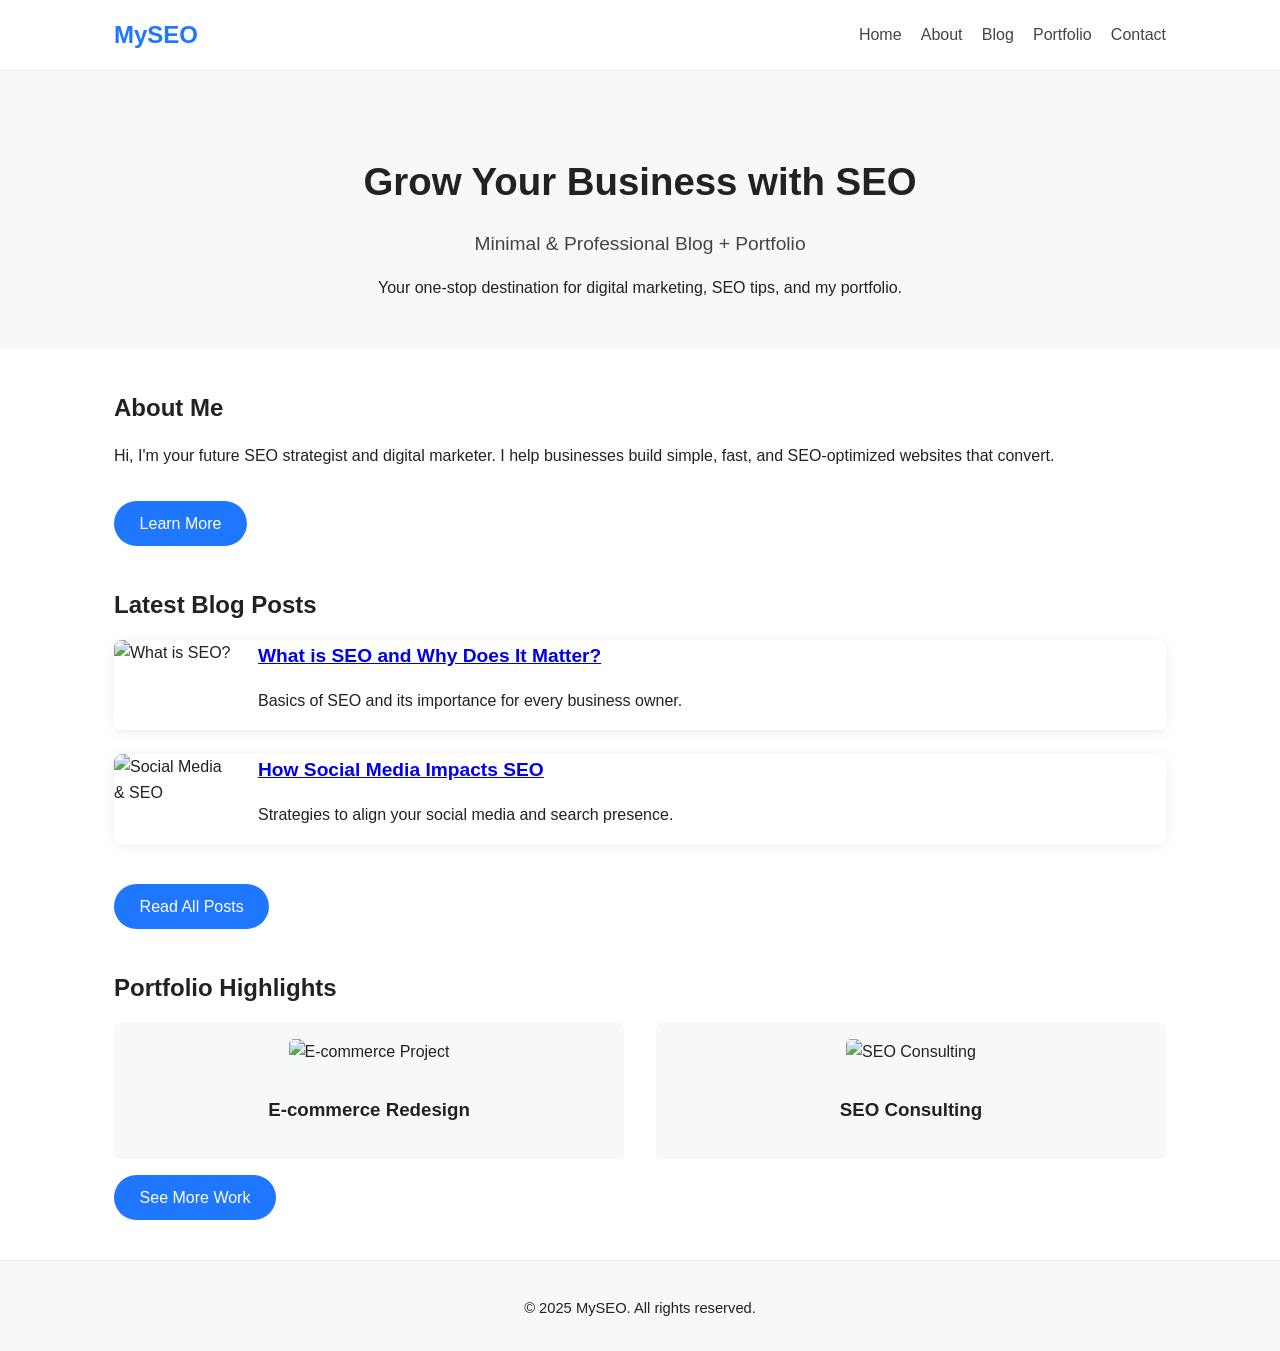
==== index.html @ 517ff5e2 "Initial website" ====
<!DOCTYPE html>
<html lang="en">
<head>
    <meta charset="UTF-8">
    <meta name="viewport" content="width=device-width, initial-scale=1.0">
    <meta name="description" content="Minimal, professional SEO-friendly blog and portfolio website for digital marketing projects.">
    <title>Home | SEO Portfolio & Blog</title>
    <link rel="stylesheet" href="css/style.css">
    <link rel="icon" href="assets/favicon.ico">
</head>
<body>
    <header>
        <nav>
            <a href="index.html" class="logo">MySEO</a>
            <ul>
                <li><a href="index.html">Home</a></li>
                <li><a href="about.html">About</a></li>
                <li><a href="blog.html">Blog</a></li>
                <li><a href="portfolio.html">Portfolio</a></li>
                <li><a href="contact.html">Contact</a></li>
            </ul>
        </nav>
    </header>
    <main>
        <section class="hero">
            <h1>Grow Your Business with SEO</h1>
            <h2>Minimal & Professional Blog + Portfolio</h2>
            <p>Your one-stop destination for digital marketing, SEO tips, and my portfolio.</p>
        </section>
        <section class="home-about">
            <h2>About Me</h2>
            <p>Hi, I'm your future SEO strategist and digital marketer. I help businesses build simple, fast, and SEO-optimized websites that convert.</p>
            <a href="about.html" class="btn">Learn More</a>
        </section>
        <section class="recent-blog">
            <h2>Latest Blog Posts</h2>
            <article class="blog-card">
                <img src="assets/blog1.jpg" alt="What is SEO?" loading="lazy">
                <div>
                    <h3><a href="blog/post1.html">What is SEO and Why Does It Matter?</a></h3>
                    <p>Basics of SEO and its importance for every business owner.</p>
                </div>
            </article>
            <article class="blog-card">
                <img src="assets/blog2.jpg" alt="Social Media & SEO" loading="lazy">
                <div>
                    <h3><a href="blog/post2.html">How Social Media Impacts SEO</a></h3>
                    <p>Strategies to align your social media and search presence.</p>
                </div>
            </article>
            <a href="blog.html" class="btn">Read All Posts</a>
        </section>
        <section class="home-portfolio">
            <h2>Portfolio Highlights</h2>
            <div class="portfolio-list">
                <div class="portfolio-item">
                    <img src="assets/portfolio1.jpg" alt="E-commerce Project" loading="lazy">
                    <h3>E-commerce Redesign</h3>
                </div>
                <div class="portfolio-item">
                    <img src="assets/portfolio2.jpg" alt="SEO Consulting" loading="lazy">
                    <h3>SEO Consulting</h3>
                </div>
            </div>
            <a href="portfolio.html" class="btn">See More Work</a>
        </section>
    </main>
    <footer>
        <p>&copy; 2025 MySEO. All rights reserved.</p>
    </footer>
    <script src="js/main.js" defer></script>
</body>
</html>
---- css/style.css ----
/* Minimal, professional, mobile-first CSS for SEO blog/portfolio */
* { box-sizing: border-box; }
body {
    margin: 0;
    padding: 0;
    font-family: 'Segoe UI', Arial, sans-serif;
    background: #fff;
    color: #222;
    line-height: 1.6;
}
header {
    background: #fff;
    border-bottom: 1px solid #ececec;
    position: sticky;
    top: 0;
    z-index: 1000;
}
nav {
    display: flex;
    align-items: center;
    justify-content: space-between;
    max-width: 1100px;
    margin: 0 auto;
    padding: 1rem 1.5rem;
}
nav .logo {
    font-size: 1.5rem;
    font-weight: bold;
    color: #1f76ff;
    text-decoration: none;
}
nav ul {
    list-style: none;
    display: flex;
    gap: 1.2rem;
    margin: 0; padding: 0;
}
nav ul li a {
    text-decoration: none;
    color: #444;
    font-weight: 500;
    transition: color 0.2s;
}
nav ul li a:hover,
nav ul li a:focus {
    color: #1f76ff;
}
.hero {
    padding: 3rem 1.5rem 2rem 1.5rem;
    text-align: center;
    background: #f6f8fa;
}
.hero h1 {
    font-size: 2.4rem;
    margin-bottom: 0.5rem;
}
.hero h2 {
    font-size: 1.2rem;
    color: #444;
    font-weight: 400;
}
.home-about, .recent-blog, .home-portfolio {
    max-width: 1100px;
    margin: 2.5rem auto;
    padding: 0 1.5rem;
}
section h2 { font-size: 1.5rem; margin-bottom: 1rem; }
.btn {
    display: inline-block;
    padding: 0.6em 1.6em;
    background: #1f76ff;
    color: #fff;
    border: none;
    border-radius: 999px;
    margin-top: 1rem;
    font-size: 1rem;
    cursor: pointer;
    text-decoration: none;
    transition: background 0.2s;
}
.btn:hover { background: #155fc7; }

/* Blog Cards */
.blog-card {
    display: flex;
    background: #fff;
    box-shadow: 0 2px 12px #ececec;
    margin-bottom: 1.5rem;
    border-radius: 8px;
    overflow: hidden;
    align-items: center;
    gap: 1.5rem;
}
.blog-card img {
    width: 120px;
    height: 90px;
    object-fit: cover;
}
.blog-card div { flex: 1; }
.blog-card h3 { margin: 0; font-size: 1.2rem; }
.blog-card .date { font-size: 0.9rem; color: #777; }

.portfolio-list, .portfolio-grid {
    display: flex;
    gap: 2rem;
    flex-wrap: wrap;
}
.portfolio-item {
    background: #f6f8fa;
    border-radius: 6px;
    padding: 1rem;
    text-align: center;
    flex: 1 1 250px;
    min-width: 220px;
}
.portfolio-item img {
    width: 100%;
    height: 140px;
    object-fit: cover;
    border-radius: 5px;
    margin-bottom: 0.7rem;
}

footer {
    text-align: center;
    background: #f6f8fa;
    border-top: 1px solid #ececec;
    padding: 1.3rem 0 1rem 0;
    margin-top: 2rem;
    font-size: 0.92rem;
}

.about {
    text-align: center;
    padding: 2.5rem 1.5rem;
}
.profile-img {
    width: 180px;
    height: 180px;
    border-radius: 50%;
    object-fit: cover;
    margin-bottom: 1rem;
    box-shadow: 0 2px 8px #eee;
}
.skills-list {
    display: inline-block;
    text-align: left;
    margin: 1em 0 2em 0;
}
.skills-list li { margin-bottom: 0.7em; }

.contact {
    max-width: 440px;
    margin: 3rem auto 2rem auto;
    padding: 2rem 1rem;
    background: #fff;
    border-radius: 6px;
    box-shadow: 0 2px 13px #ececec;
}
.contact h1 { text-align: center; }
#contact-form {
    display: flex;
    flex-direction: column;
    gap: 0.8rem;
    margin-top: 1.5rem;
}
#contact-form input,
#contact-form textarea {
    padding: 0.7rem;
    border: 1px solid #ddd;
    border-radius: 4px;
    font-size: 1rem;
}
@media (max-width: 700px) {
    nav ul { flex-direction: column; gap: 0.5rem; }
    .blog-card, .portfolio-list, .portfolio-grid { flex-direction: column; }
    .blog-card img { width: 100%; height: 180px; }
}
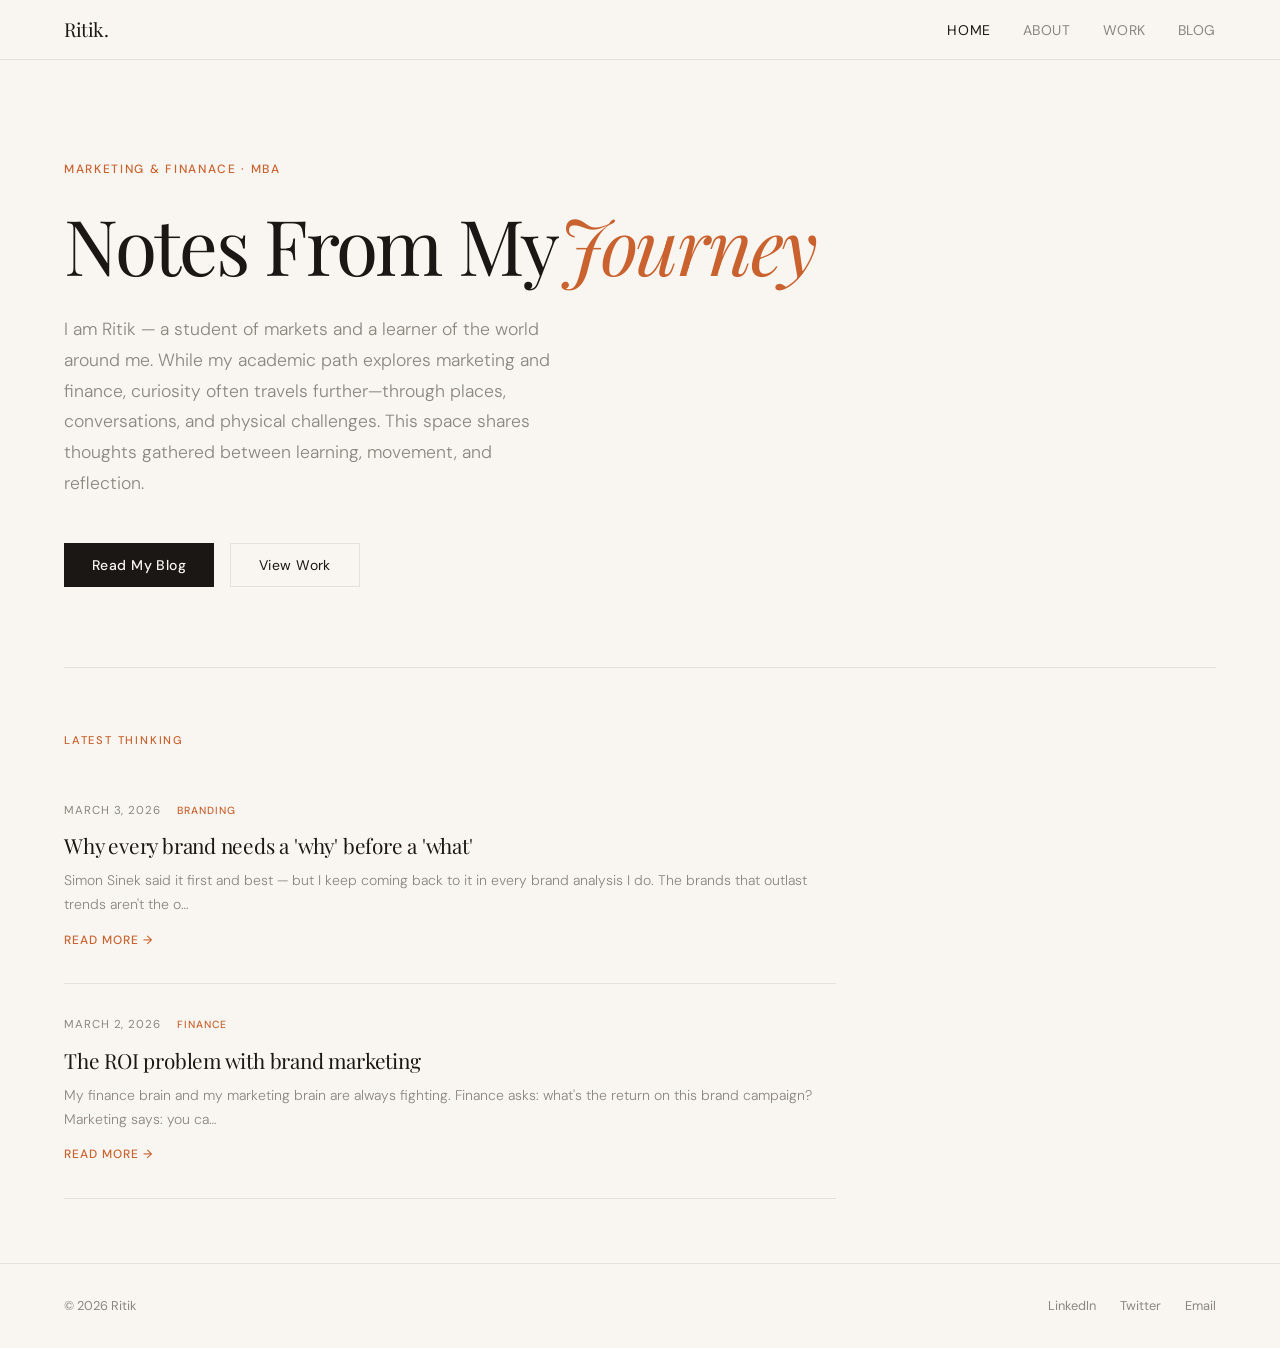
==== commit 1ba90b41: "add site" ====
--- a/index.html
+++ b/index.html
@@ -1,73 +1,842 @@
 <!DOCTYPE html>
 <html lang="en">
 <head>
-    <meta charset="UTF-8">
-    <meta name="viewport" content="width=device-width, initial-scale=1.0">
-    <meta name="description" content="Minimal, professional SEO-friendly blog and portfolio website for digital marketing projects.">
-    <title>Home | SEO Portfolio & Blog</title>
-    <link rel="stylesheet" href="css/style.css">
-    <link rel="icon" href="assets/favicon.ico">
+<meta charset="UTF-8">
+<meta name="viewport" content="width=device-width, initial-scale=1.0">
+<title>Ritik — Learning markets, writing the thoughts that emerge in between.   </title>
+<link href="https://fonts.googleapis.com/css2?family=Playfair+Display:ital,wght@0,400;0,500;1,400&family=DM+Sans:wght@300;400;500&display=swap" rel="stylesheet">
+<style>
+  :root {
+    --cream: #F9F6F1;
+    --ink: #1A1714;
+    --muted: #8C8680;
+    --accent: #C9622F;
+    --border: #E5E0D8;
+    --card: #FFFFFF;
+  }
+
+  * { margin: 0; padding: 0; box-sizing: border-box; }
+
+  html { scroll-behavior: smooth; }
+
+  body {
+    font-family: 'DM Sans', sans-serif;
+    background: var(--cream);
+    color: var(--ink);
+    font-size: 16px;
+    line-height: 1.6;
+  }
+
+  /* NAV */
+  nav {
+    position: fixed; top: 0; left: 0; right: 0; z-index: 100;
+    background: rgba(249, 246, 241, 0.92);
+    backdrop-filter: blur(12px);
+    border-bottom: 1px solid var(--border);
+    padding: 0 5vw;
+    display: flex; align-items: center; justify-content: space-between;
+    height: 60px;
+  }
+
+  .nav-logo {
+    font-family: 'Playfair Display', serif;
+    font-size: 1.2rem;
+    color: var(--ink);
+    text-decoration: none;
+    letter-spacing: -0.02em;
+  }
+
+  .nav-links { display: flex; gap: 32px; list-style: none; }
+
+  .nav-links a {
+    text-decoration: none;
+    color: var(--muted);
+    font-size: 0.875rem;
+    font-weight: 400;
+    letter-spacing: 0.04em;
+    text-transform: uppercase;
+    transition: color 0.2s;
+    cursor: pointer;
+  }
+
+  .nav-links a:hover, .nav-links a.active { color: var(--ink); }
+
+  /* PAGES */
+  .page { display: none; padding-top: 60px; min-height: 100vh; animation: fadeUp 0.4s ease; }
+  .page.active { display: block; }
+
+  @keyframes fadeUp {
+    from { opacity: 0; transform: translateY(16px); }
+    to   { opacity: 1; transform: translateY(0); }
+  }
+
+  /* HERO */
+  .hero {
+    padding: 100px 5vw 80px;
+    max-width: 900px;
+  }
+
+  .hero-eyebrow {
+    font-size: 0.75rem;
+    letter-spacing: 0.14em;
+    text-transform: uppercase;
+    color: var(--accent);
+    font-weight: 500;
+    margin-bottom: 24px;
+  }
+
+  .hero h1 {
+    font-family: 'Playfair Display', serif;
+    font-size: clamp(2.8rem, 6vw, 5rem);
+    font-weight: 400;
+    line-height: 1.08;
+    letter-spacing: -0.03em;
+    margin-bottom: 28px;
+  }
+
+  .hero h1 em { font-style: italic; color: var(--accent); }
+
+  .hero-desc {
+    font-size: 1.1rem;
+    color: var(--muted);
+    max-width: 500px;
+    line-height: 1.75;
+    margin-bottom: 44px;
+    font-weight: 300;
+  }
+
+  .hero-actions { display: flex; gap: 16px; flex-wrap: wrap; }
+
+  .btn-primary {
+    background: var(--ink);
+    color: var(--cream);
+    padding: 12px 28px;
+    border: none;
+    font-family: 'DM Sans', sans-serif;
+    font-size: 0.875rem;
+    font-weight: 500;
+    letter-spacing: 0.03em;
+    cursor: pointer;
+    transition: background 0.2s, transform 0.15s;
+    text-decoration: none;
+    display: inline-block;
+  }
+
+  .btn-primary:hover { background: var(--accent); transform: translateY(-1px); }
+
+  .btn-secondary {
+    background: transparent;
+    color: var(--ink);
+    padding: 12px 28px;
+    border: 1px solid var(--border);
+    font-family: 'DM Sans', sans-serif;
+    font-size: 0.875rem;
+    font-weight: 400;
+    letter-spacing: 0.03em;
+    cursor: pointer;
+    transition: border-color 0.2s, color 0.2s;
+  }
+
+  .btn-secondary:hover { border-color: var(--ink); }
+
+  .divider {
+    border: none;
+    border-top: 1px solid var(--border);
+    margin: 0 5vw;
+  }
+
+  /* ABOUT */
+  .about-layout {
+    display: grid;
+    grid-template-columns: 1fr 1fr;
+    gap: 80px;
+    padding: 80px 5vw;
+    max-width: 1100px;
+    margin: 0 auto;
+  }
+
+  .section-label {
+    font-size: 0.7rem;
+    letter-spacing: 0.16em;
+    text-transform: uppercase;
+    color: var(--accent);
+    font-weight: 500;
+    margin-bottom: 20px;
+  }
+
+  .about-left h2 {
+    font-family: 'Playfair Display', serif;
+    font-size: clamp(2rem, 3.5vw, 2.8rem);
+    font-weight: 400;
+    line-height: 1.15;
+    letter-spacing: -0.02em;
+    margin-bottom: 28px;
+  }
+
+  .about-left p {
+    color: var(--muted);
+    line-height: 1.85;
+    font-weight: 300;
+    font-size: 0.975rem;
+    margin-bottom: 16px;
+  }
+
+  .about-right { padding-top: 52px; }
+
+  .skill-item {
+    padding: 20px 0;
+    border-bottom: 1px solid var(--border);
+    display: flex;
+    justify-content: space-between;
+    align-items: center;
+  }
+
+  .skill-item:first-child { border-top: 1px solid var(--border); }
+
+  .skill-name { font-weight: 500; font-size: 0.9rem; }
+  .skill-tag {
+    font-size: 0.7rem;
+    letter-spacing: 0.08em;
+    text-transform: uppercase;
+    color: var(--muted);
+  }
+
+  /* PROJECTS */
+  .section-header {
+    padding: 80px 5vw 40px;
+    max-width: 1100px;
+    margin: 0 auto;
+  }
+
+  .section-header h2 {
+    font-family: 'Playfair Display', serif;
+    font-size: clamp(2rem, 3.5vw, 2.8rem);
+    font-weight: 400;
+    letter-spacing: -0.02em;
+  }
+
+  .projects-grid {
+    display: grid;
+    grid-template-columns: repeat(auto-fill, minmax(320px, 1fr));
+    gap: 1px;
+    background: var(--border);
+    margin: 0 5vw 80px;
+    border: 1px solid var(--border);
+  }
+
+  .project-card {
+    background: var(--card);
+    padding: 40px;
+    transition: background 0.2s;
+    cursor: pointer;
+  }
+
+  .project-card:hover { background: #FFFDF9; }
+
+  .project-num {
+    font-size: 0.7rem;
+    letter-spacing: 0.12em;
+    color: var(--muted);
+    text-transform: uppercase;
+    margin-bottom: 28px;
+  }
+
+  .project-card h3 {
+    font-family: 'Playfair Display', serif;
+    font-size: 1.35rem;
+    font-weight: 400;
+    margin-bottom: 12px;
+    letter-spacing: -0.01em;
+  }
+
+  .project-card p {
+    font-size: 0.875rem;
+    color: var(--muted);
+    line-height: 1.7;
+    font-weight: 300;
+    margin-bottom: 24px;
+  }
+
+  .project-tags { display: flex; gap: 8px; flex-wrap: wrap; }
+
+  .tag {
+    font-size: 0.65rem;
+    letter-spacing: 0.1em;
+    text-transform: uppercase;
+    padding: 4px 10px;
+    border: 1px solid var(--border);
+    color: var(--muted);
+  }
+
+  /* BLOG */
+  .blog-layout {
+    display: grid;
+    grid-template-columns: 1fr 320px;
+    gap: 60px;
+    padding: 40px 5vw 80px;
+    max-width: 1100px;
+    margin: 0 auto;
+    align-items: start;
+  }
+
+  /* NEW POST FORM */
+  .new-post-card {
+    background: var(--card);
+    border: 1px solid var(--border);
+    padding: 32px;
+    margin-bottom: 40px;
+  }
+
+  .new-post-card h3 {
+    font-family: 'Playfair Display', serif;
+    font-size: 1.1rem;
+    font-weight: 400;
+    margin-bottom: 20px;
+  }
+
+  .form-group { margin-bottom: 16px; }
+
+  .form-group label {
+    display: block;
+    font-size: 0.7rem;
+    letter-spacing: 0.1em;
+    text-transform: uppercase;
+    color: var(--muted);
+    margin-bottom: 8px;
+  }
+
+  .form-group input,
+  .form-group textarea,
+  .form-group select {
+    width: 100%;
+    border: 1px solid var(--border);
+    background: var(--cream);
+    padding: 10px 14px;
+    font-family: 'DM Sans', sans-serif;
+    font-size: 0.9rem;
+    color: var(--ink);
+    outline: none;
+    transition: border-color 0.2s;
+    resize: vertical;
+  }
+
+  .form-group input:focus,
+  .form-group textarea:focus,
+  .form-group select:focus { border-color: var(--ink); }
+
+  .form-group textarea { min-height: 120px; }
+
+  /* POSTS LIST */
+  .post-item {
+    border-bottom: 1px solid var(--border);
+    padding: 32px 0;
+    cursor: pointer;
+    transition: padding-left 0.2s;
+  }
+
+  .post-item:hover { padding-left: 8px; }
+
+  .post-meta {
+    display: flex;
+    gap: 16px;
+    align-items: center;
+    margin-bottom: 12px;
+  }
+
+  .post-date {
+    font-size: 0.72rem;
+    letter-spacing: 0.08em;
+    text-transform: uppercase;
+    color: var(--muted);
+  }
+
+  .post-category {
+    font-size: 0.65rem;
+    letter-spacing: 0.1em;
+    text-transform: uppercase;
+    color: var(--accent);
+    font-weight: 500;
+  }
+
+  .post-item h3 {
+    font-family: 'Playfair Display', serif;
+    font-size: 1.3rem;
+    font-weight: 400;
+    letter-spacing: -0.01em;
+    margin-bottom: 10px;
+    line-height: 1.3;
+  }
+
+  .post-item p {
+    font-size: 0.875rem;
+    color: var(--muted);
+    line-height: 1.7;
+    font-weight: 300;
+  }
+
+  .post-read-more {
+    display: inline-block;
+    margin-top: 14px;
+    font-size: 0.75rem;
+    letter-spacing: 0.08em;
+    text-transform: uppercase;
+    color: var(--accent);
+    font-weight: 500;
+  }
+
+  /* SIDEBAR */
+  .sidebar-widget {
+    background: var(--card);
+    border: 1px solid var(--border);
+    padding: 28px;
+    margin-bottom: 24px;
+  }
+
+  .sidebar-widget h4 {
+    font-size: 0.7rem;
+    letter-spacing: 0.14em;
+    text-transform: uppercase;
+    color: var(--muted);
+    margin-bottom: 16px;
+  }
+
+  .sidebar-category {
+    display: flex;
+    justify-content: space-between;
+    padding: 8px 0;
+    border-bottom: 1px solid var(--border);
+    font-size: 0.875rem;
+    cursor: pointer;
+    transition: color 0.2s;
+  }
+
+  .sidebar-category:hover { color: var(--accent); }
+  .sidebar-category:last-child { border-bottom: none; }
+
+  .sidebar-count {
+    font-size: 0.75rem;
+    color: var(--muted);
+  }
+
+  /* POST DETAIL VIEW */
+  .post-detail { display: none; }
+  .post-detail.show { display: block; }
+  .posts-list.hide { display: none; }
+
+  .post-detail-content {
+    max-width: 680px;
+  }
+
+  .back-btn {
+    background: none;
+    border: none;
+    font-family: 'DM Sans', sans-serif;
+    font-size: 0.75rem;
+    letter-spacing: 0.1em;
+    text-transform: uppercase;
+    color: var(--muted);
+    cursor: pointer;
+    padding: 0;
+    margin-bottom: 40px;
+    display: flex;
+    align-items: center;
+    gap: 8px;
+    transition: color 0.2s;
+  }
+
+  .back-btn:hover { color: var(--ink); }
+
+  .post-detail-title {
+    font-family: 'Playfair Display', serif;
+    font-size: clamp(1.8rem, 3vw, 2.4rem);
+    font-weight: 400;
+    letter-spacing: -0.02em;
+    line-height: 1.2;
+    margin-bottom: 20px;
+  }
+
+  .post-detail-meta {
+    display: flex; gap: 20px; margin-bottom: 40px;
+    padding-bottom: 28px;
+    border-bottom: 1px solid var(--border);
+  }
+
+  .post-detail-body {
+    font-size: 1rem;
+    line-height: 1.85;
+    font-weight: 300;
+    color: #3A3530;
+    white-space: pre-wrap;
+  }
+
+  /* EMPTY STATE */
+  .empty-state {
+    padding: 60px 0;
+    text-align: center;
+    color: var(--muted);
+  }
+
+  .empty-state p { font-size: 0.9rem; font-style: italic; }
+
+  /* FOOTER */
+  footer {
+    border-top: 1px solid var(--border);
+    padding: 32px 5vw;
+    display: flex;
+    justify-content: space-between;
+    align-items: center;
+    font-size: 0.8rem;
+    color: var(--muted);
+  }
+
+  footer a { color: var(--muted); text-decoration: none; }
+  footer a:hover { color: var(--accent); }
+
+  @media (max-width: 768px) {
+    .about-layout { grid-template-columns: 1fr; gap: 40px; }
+    .blog-layout { grid-template-columns: 1fr; }
+    .sidebar { order: -1; }
+    .projects-grid { grid-template-columns: 1fr; }
+  }
+</style>
 </head>
 <body>
-    <header>
-        <nav>
-            <a href="index.html" class="logo">MySEO</a>
-            <ul>
-                <li><a href="index.html">Home</a></li>
-                <li><a href="about.html">About</a></li>
-                <li><a href="blog.html">Blog</a></li>
-                <li><a href="portfolio.html">Portfolio</a></li>
-                <li><a href="contact.html">Contact</a></li>
-            </ul>
-        </nav>
-    </header>
-    <main>
-        <section class="hero">
-            <h1>Grow Your Business with SEO</h1>
-            <h2>Minimal & Professional Blog + Portfolio</h2>
-            <p>Your one-stop destination for digital marketing, SEO tips, and my portfolio.</p>
-        </section>
-        <section class="home-about">
-            <h2>About Me</h2>
-            <p>Hi, I'm your future SEO strategist and digital marketer. I help businesses build simple, fast, and SEO-optimized websites that convert.</p>
-            <a href="about.html" class="btn">Learn More</a>
-        </section>
-        <section class="recent-blog">
-            <h2>Latest Blog Posts</h2>
-            <article class="blog-card">
-                <img src="assets/blog1.jpg" alt="What is SEO?" loading="lazy">
-                <div>
-                    <h3><a href="blog/post1.html">What is SEO and Why Does It Matter?</a></h3>
-                    <p>Basics of SEO and its importance for every business owner.</p>
-                </div>
-            </article>
-            <article class="blog-card">
-                <img src="assets/blog2.jpg" alt="Social Media & SEO" loading="lazy">
-                <div>
-                    <h3><a href="blog/post2.html">How Social Media Impacts SEO</a></h3>
-                    <p>Strategies to align your social media and search presence.</p>
-                </div>
-            </article>
-            <a href="blog.html" class="btn">Read All Posts</a>
-        </section>
-        <section class="home-portfolio">
-            <h2>Portfolio Highlights</h2>
-            <div class="portfolio-list">
-                <div class="portfolio-item">
-                    <img src="assets/portfolio1.jpg" alt="E-commerce Project" loading="lazy">
-                    <h3>E-commerce Redesign</h3>
-                </div>
-                <div class="portfolio-item">
-                    <img src="assets/portfolio2.jpg" alt="SEO Consulting" loading="lazy">
-                    <h3>SEO Consulting</h3>
-                </div>
-            </div>
-            <a href="portfolio.html" class="btn">See More Work</a>
-        </section>
-    </main>
-    <footer>
-        <p>&copy; 2025 MySEO. All rights reserved.</p>
-    </footer>
-    <script src="js/main.js" defer></script>
+
+<nav>
+  <a class="nav-logo" onclick="showPage('home')" style="cursor:pointer">Ritik.</a>
+  <ul class="nav-links">
+    <li><a onclick="showPage('home')" id="nav-home" class="active">Home</a></li>
+    <li><a onclick="showPage('about')" id="nav-about">About</a></li>
+    <li><a onclick="showPage('projects')" id="nav-projects">Work</a></li>
+    <li><a onclick="showPage('blog')" id="nav-blog">Blog</a></li>
+  </ul>
+</nav>
+
+<!-- HOME -->
+<div class="page active" id="page-home">
+  <div class="hero">
+    <p class="hero-eyebrow">Marketing & Finanace · MBA</p>
+    <h1>Notes From My<em>Journey</em></h1>
+    <p class="hero-desc">I am Ritik — a student of markets and a learner of the world around me.
+      While my academic path explores marketing and finance, curiosity often travels further—through places, conversations, and physical challenges.
+      This space shares thoughts gathered between learning, movement, and reflection.</p>
+    <div class="hero-actions">
+      <button class="btn-primary" onclick="showPage('blog')">Read My Blog</button>
+      <button class="btn-secondary" onclick="showPage('projects')">View Work</button>
+    </div>
+  </div>
+  <hr class="divider">
+  <div style="padding: 64px 5vw; max-width: 900px;">
+    <p class="section-label">Latest Thinking</p>
+    <div id="home-recent-posts"></div>
+  </div>
+</div>
+
+<!-- ABOUT -->
+<div class="page" id="page-about">
+  <div class="about-layout">
+    <div class="about-left">
+      <p class="section-label">About Me</p>
+      <h2>Strategy meets<br>storytelling.</h2>
+      <p>I'm an MBA student with a dual specialization in Marketing and Finance — fascinated by how brands earn trust, build communities, and translate purpose into profit.</p>
+      <p>My work spans consumer insights, brand strategy, campaign research, and financial analysis of marketing ROI. I write daily to sharpen my thinking and share what I'm learning.</p>
+      <p>Based in Dehradun, studying the way markets and minds work together.</p>
+      <div style="margin-top: 32px;">
+        <button class="btn-primary" onclick="showPage('blog')">Read My Writing</button>
+      </div>
+    </div>
+    <div class="about-right">
+      <p class="section-label">Expertise</p>
+      <div class="skill-item">
+        <span class="skill-name">Brand Strategy</span>
+        <span class="skill-tag">Core</span>
+      </div>
+      <div class="skill-item">
+        <span class="skill-name">Consumer Insights</span>
+        <span class="skill-tag">Research</span>
+      </div>
+      <div class="skill-item">
+        <span class="skill-name">Marketing Analytics</span>
+        <span class="skill-tag">Finance</span>
+      </div>
+      <div class="skill-item">
+        <span class="skill-name">Campaign Planning</span>
+        <span class="skill-tag">Strategy</span>
+      </div>
+      <div class="skill-item">
+        <span class="skill-name">Content & Storytelling</span>
+        <span class="skill-tag">Creative</span>
+      </div>
+      <div class="skill-item">
+        <span class="skill-name">Market Research</span>
+        <span class="skill-tag">Academic</span>
+      </div>
+    </div>
+  </div>
+</div>
+
+<!-- PROJECTS -->
+<div class="page" id="page-projects">
+  <div class="section-header">
+    <p class="section-label">Selected Work</p>
+    <h2>Projects & Research</h2>
+  </div>
+  <div class="projects-grid">
+    <div class="project-card">
+      <p class="project-num">001</p>
+      <h3>Over-Tourism in Hilly Destinations</h3>
+      <p>A ~100-page research paper examining the impact of over-tourism on hill stations like Manali and Shimla — analyzing brand identity, sustainability, and destination marketing strategy.</p>
+      <div class="project-tags">
+        <span class="tag">Research</span>
+        <span class="tag">Destination Marketing</span>
+        <span class="tag">Sustainability</span>
+      </div>
+    </div>
+    <div class="project-card">
+      <p class="project-num">002</p>
+      <h3>Discriminant Analysis in Brand Segmentation</h3>
+      <p>Applied discriminant analysis to understand how consumers differentiate between competing brands — bridging quantitative methods with marketing strategy.</p>
+      <div class="project-tags">
+        <span class="tag">Analytics</span>
+        <span class="tag">Branding</span>
+        <span class="tag">Quantitative</span>
+      </div>
+    </div>
+    <div class="project-card">
+      <p class="project-num">003</p>
+      <h3>Nature of Management — Academic Notes</h3>
+      <p>Deep-dive notes and frameworks on management theory, covering classical, behavioral, and systems approaches as applied to modern marketing organizations.</p>
+      <div class="project-tags">
+        <span class="tag">Management</span>
+        <span class="tag">Theory</span>
+        <span class="tag">MBA</span>
+      </div>
+    </div>
+    <div class="project-card" style="border: 2px dashed var(--border); background: transparent; display: flex; align-items: center; justify-content: center; min-height: 220px; flex-direction: column; gap: 12px; color: var(--muted);">
+      <span style="font-size: 1.5rem;">+</span>
+      <span style="font-size: 0.8rem; letter-spacing: 0.1em; text-transform: uppercase;">More coming soon</span>
+    </div>
+  </div>
+</div>
+
+<!-- BLOG -->
+<div class="page" id="page-blog">
+  <div class="section-header" style="padding-bottom: 0;">
+    <p class="section-label">Daily Thoughts</p>
+    <h2>The Blog</h2>
+  </div>
+  <div class="blog-layout">
+    <div class="blog-main">
+      <!-- New Post Form -->
+      <div class="new-post-card">
+        <h3>Write a new post</h3>
+        <div class="form-group">
+          <label>Post Title</label>
+          <input type="text" id="post-title" placeholder="What's on your mind today?">
+        </div>
+        <div class="form-group">
+          <label>Category</label>
+          <select id="post-category">
+            <option value="Marketing">Marketing</option>
+            <option value="Branding">Branding</option>
+            <option value="Finance">Finance</option>
+            <option value="Strategy">Strategy</option>
+            <option value="Life & Learning">Life & Learning</option>
+            <option value="Books & Ideas">Books & Ideas</option>
+          </select>
+        </div>
+        <div class="form-group">
+          <label>Content</label>
+          <textarea id="post-content" placeholder="Write your thoughts here..."></textarea>
+        </div>
+        <button class="btn-primary" onclick="publishPost()">Publish Post</button>
+      </div>
+
+      <!-- Post Detail View -->
+      <div class="post-detail" id="post-detail">
+        <button class="back-btn" onclick="closePost()">← Back to all posts</button>
+        <div class="post-detail-content">
+          <div class="post-meta post-detail-meta">
+            <span class="post-date" id="detail-date"></span>
+            <span class="post-category" id="detail-category"></span>
+          </div>
+          <h2 class="post-detail-title" id="detail-title"></h2>
+          <p class="post-detail-body" id="detail-body"></p>
+        </div>
+      </div>
+
+      <!-- Posts List -->
+      <div class="posts-list" id="posts-list">
+        <div id="blog-posts-container"></div>
+      </div>
+    </div>
+
+    <!-- Sidebar -->
+    <div class="sidebar">
+      <div class="sidebar-widget">
+        <h4>Categories</h4>
+        <div id="sidebar-categories"></div>
+      </div>
+      <div class="sidebar-widget">
+        <h4>About This Blog</h4>
+        <p style="font-size: 0.85rem; color: var(--muted); line-height: 1.7; font-weight: 300;">Daily notes on marketing, branding, strategy, and everything in between. Thinking out loud as I navigate my MBA and the world of brands.</p>
+      </div>
+    </div>
+  </div>
+</div>
+
+<footer>
+  <span>© 2026 Ritik</span>
+  <div style="display:flex; gap: 24px;">
+    <a href="#">LinkedIn</a>
+    <a href="#">Twitter</a>
+    <a href="#">Email</a>
+  </div>
+</footer>
+
+<script>
+  // --- STATE ---
+  let posts = JSON.parse(localStorage.getItem('ritik_blog_posts') || '[]');
+
+  // Seed with example posts if empty
+  if (posts.length === 0) {
+    posts = [
+      {
+        id: 1,
+        title: "Why every brand needs a 'why' before a 'what'",
+        category: "Branding",
+        date: "March 3, 2026",
+        content: "Simon Sinek said it first and best — but I keep coming back to it in every brand analysis I do.\n\nThe brands that outlast trends aren't the ones with the best products. They're the ones that knew why they existed before they decided what to sell.\n\nToday I was looking at Patagonia's brand evolution. It's a masterclass. They didn't pivot to purpose — purpose was always the center. The clothes were just evidence of the belief.\n\nWhat would it look like if every brand brief started with: 'What do we believe that most people don't?' That single question would kill half the bad brand strategies I've seen in case studies."
+      },
+      {
+        id: 2,
+        title: "The ROI problem with brand marketing",
+        category: "Finance",
+        date: "March 2, 2026",
+        content: "My finance brain and my marketing brain are always fighting.\n\nFinance asks: what's the return on this brand campaign?\nMarketing says: you can't put a number on trust.\nFinance says: then we won't fund it.\n\nThe truth is somewhere in the middle, and it's frustrating that we haven't solved it better as a discipline. Brand equity is real — it shows up in pricing power, retention, and share of voice. But attributing a 3-year brand investment to a quarterly earnings number is genuinely hard.\n\nI've been reading about Byron Sharp's work on mental availability. His framing helps: brand marketing isn't about changing minds, it's about being the first brand that comes to mind in a buying situation. That's measurable. That's financeable."
+      }
+    ];
+    savePosts();
+  }
+
+  function savePosts() {
+    localStorage.setItem('ritik_blog_posts', JSON.stringify(posts));
+  }
+
+  // --- NAVIGATION ---
+  function showPage(page) {
+    document.querySelectorAll('.page').forEach(p => p.classList.remove('active'));
+    document.querySelectorAll('.nav-links a').forEach(a => a.classList.remove('active'));
+    document.getElementById('page-' + page).classList.add('active');
+    document.getElementById('nav-' + page).classList.add('active');
+    if (page === 'home') renderHomePosts();
+    if (page === 'blog') { renderBlogPosts(); renderSidebar(); }
+    window.scrollTo(0, 0);
+  }
+
+  // --- BLOG LOGIC ---
+  function publishPost() {
+    const title = document.getElementById('post-title').value.trim();
+    const category = document.getElementById('post-category').value;
+    const content = document.getElementById('post-content').value.trim();
+    if (!title || !content) { alert('Please add a title and some content.'); return; }
+
+    const now = new Date();
+    const dateStr = now.toLocaleDateString('en-US', { month: 'long', day: 'numeric', year: 'numeric' });
+
+    const post = { id: Date.now(), title, category, date: dateStr, content };
+    posts.unshift(post);
+    savePosts();
+
+    document.getElementById('post-title').value = '';
+    document.getElementById('post-content').value = '';
+
+    renderBlogPosts();
+    renderSidebar();
+    renderHomePosts();
+  }
+
+  function renderBlogPosts(filterCategory = null) {
+    const container = document.getElementById('blog-posts-container');
+    const filtered = filterCategory ? posts.filter(p => p.category === filterCategory) : posts;
+
+    if (filtered.length === 0) {
+      container.innerHTML = '<div class="empty-state"><p>No posts yet. Write your first one above!</p></div>';
+      return;
+    }
+
+    container.innerHTML = filtered.map(post => `
+      <div class="post-item" onclick="openPost(${post.id})">
+        <div class="post-meta">
+          <span class="post-date">${post.date}</span>
+          <span class="post-category">${post.category}</span>
+        </div>
+        <h3>${post.title}</h3>
+        <p>${post.content.substring(0, 160)}${post.content.length > 160 ? '…' : ''}</p>
+        <span class="post-read-more">Read more →</span>
+      </div>
+    `).join('');
+  }
+
+  function renderSidebar() {
+    const counts = {};
+    posts.forEach(p => { counts[p.category] = (counts[p.category] || 0) + 1; });
+    const container = document.getElementById('sidebar-categories');
+    container.innerHTML = Object.entries(counts).map(([cat, count]) => `
+      <div class="sidebar-category" onclick="filterPosts('${cat}')">
+        <span>${cat}</span>
+        <span class="sidebar-count">${count}</span>
+      </div>
+    `).join('');
+    if (Object.keys(counts).length > 0) {
+      container.innerHTML += `<div class="sidebar-category" onclick="filterPosts(null)"><span>All Posts</span><span class="sidebar-count">${posts.length}</span></div>`;
+    }
+  }
+
+  function filterPosts(category) {
+    renderBlogPosts(category);
+    closePost();
+  }
+
+  function openPost(id) {
+    const post = posts.find(p => p.id === id);
+    if (!post) return;
+    document.getElementById('detail-title').textContent = post.title;
+    document.getElementById('detail-date').textContent = post.date;
+    document.getElementById('detail-category').textContent = post.category;
+    document.getElementById('detail-body').textContent = post.content;
+    document.getElementById('post-detail').classList.add('show');
+    document.getElementById('posts-list').classList.add('hide');
+    window.scrollTo(0, 0);
+  }
+
+  function closePost() {
+    document.getElementById('post-detail').classList.remove('show');
+    document.getElementById('posts-list').classList.remove('hide');
+  }
+
+  function renderHomePosts() {
+    const container = document.getElementById('home-recent-posts');
+    const recent = posts.slice(0, 2);
+    if (recent.length === 0) {
+      container.innerHTML = '<p style="color: var(--muted); font-size: 0.9rem;">No posts yet — head to the blog to write your first.</p>';
+      return;
+    }
+    container.innerHTML = recent.map(post => `
+      <div class="post-item" onclick="showPage('blog'); setTimeout(() => openPost(${post.id}), 50)">
+        <div class="post-meta">
+          <span class="post-date">${post.date}</span>
+          <span class="post-category">${post.category}</span>
+        </div>
+        <h3>${post.title}</h3>
+        <p>${post.content.substring(0, 140)}…</p>
+        <span class="post-read-more">Read more →</span>
+      </div>
+    `).join('');
+  }
+
+  // Init
+  renderHomePosts();
+</script>
 </body>
 </html>
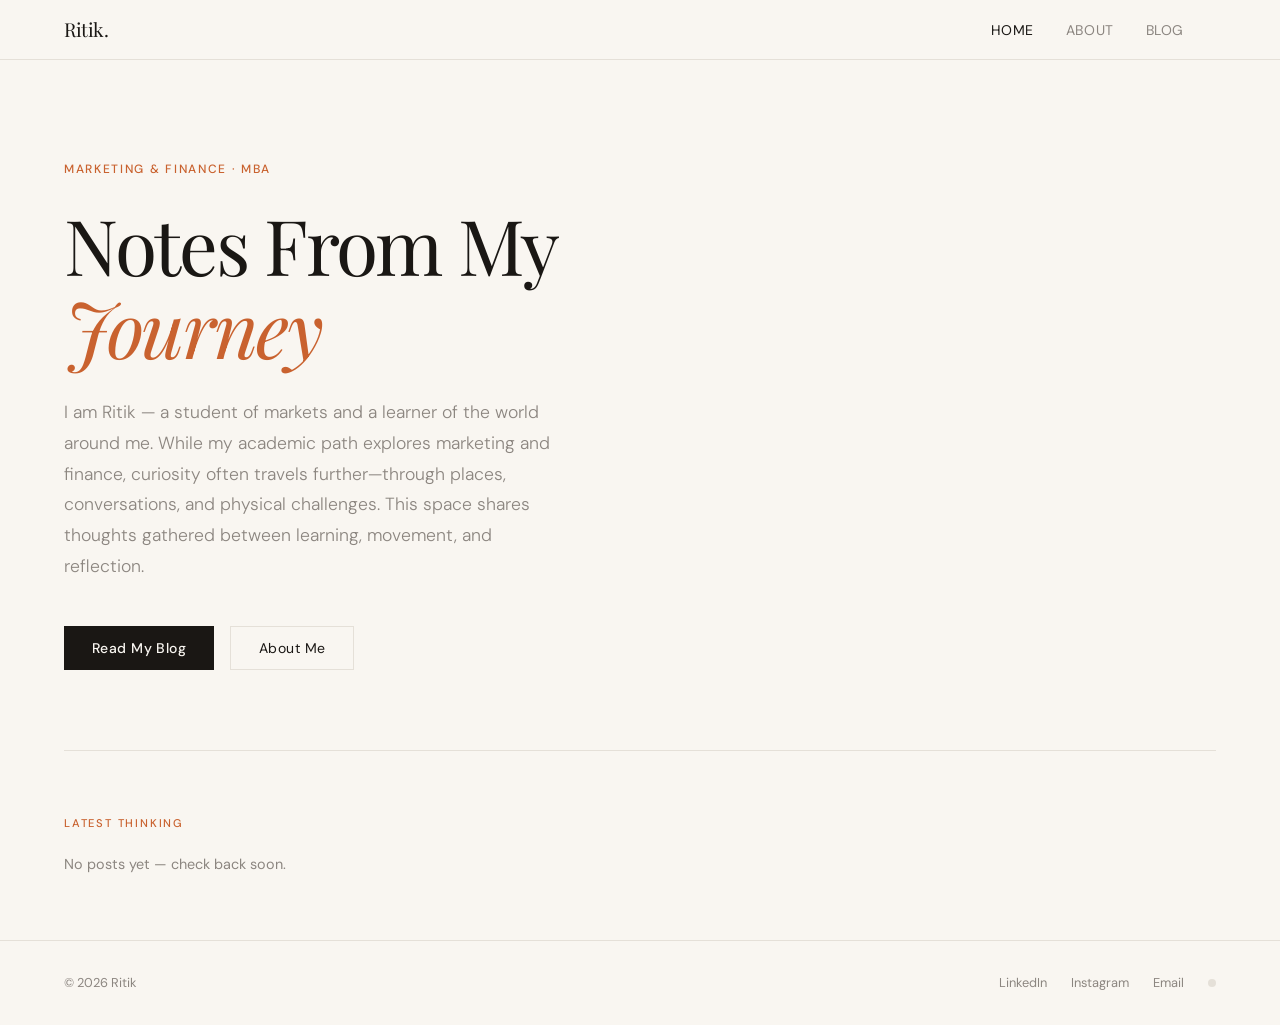
==== commit af9f584e: "update site" ====
--- a/index.html
+++ b/index.html
@@ -3,7 +3,7 @@
 <head>
 <meta charset="UTF-8">
 <meta name="viewport" content="width=device-width, initial-scale=1.0">
-<title>Ritik — Learning markets, writing the thoughts that emerge in between.   </title>
+<title>Ritik — Learning markets, writing the thoughts that emerge in between.</title>
 <link href="https://fonts.googleapis.com/css2?family=Playfair+Display:ital,wght@0,400;0,500;1,400&family=DM+Sans:wght@300;400;500&display=swap" rel="stylesheet">
 <style>
   :root {
@@ -16,7 +16,6 @@
   }
 
   * { margin: 0; padding: 0; box-sizing: border-box; }
-
   html { scroll-behavior: smooth; }
 
   body {
@@ -27,7 +26,6 @@
     line-height: 1.6;
   }
 
-  /* NAV */
   nav {
     position: fixed; top: 0; left: 0; right: 0; z-index: 100;
     background: rgba(249, 246, 241, 0.92);
@@ -44,9 +42,10 @@
     color: var(--ink);
     text-decoration: none;
     letter-spacing: -0.02em;
-  }
-
-  .nav-links { display: flex; gap: 32px; list-style: none; }
+    cursor: pointer;
+  }
+
+  .nav-links { display: flex; gap: 32px; list-style: none; align-items: center; }
 
   .nav-links a {
     text-decoration: none;
@@ -61,7 +60,22 @@
 
   .nav-links a:hover, .nav-links a.active { color: var(--ink); }
 
-  /* PAGES */
+  .admin-badge {
+    display: none;
+    font-size: 0.6rem;
+    letter-spacing: 0.1em;
+    text-transform: uppercase;
+    background: var(--accent);
+    color: white;
+    padding: 3px 10px;
+    font-weight: 500;
+    cursor: pointer;
+    font-family: 'DM Sans', sans-serif;
+    border: none;
+    transition: opacity 0.2s;
+  }
+  .admin-badge:hover { opacity: 0.8; }
+
   .page { display: none; padding-top: 60px; min-height: 100vh; animation: fadeUp 0.4s ease; }
   .page.active { display: block; }
 
@@ -70,254 +84,189 @@
     to   { opacity: 1; transform: translateY(0); }
   }
 
-  /* HERO */
-  .hero {
-    padding: 100px 5vw 80px;
-    max-width: 900px;
-  }
+  .loading-bar {
+    position: fixed; top: 60px; left: 0; right: 0;
+    height: 2px; background: var(--accent);
+    transform: scaleX(0); transform-origin: left;
+    transition: transform 0.3s ease; z-index: 200;
+  }
+  .loading-bar.active { transform: scaleX(1); }
+
+  .saving-toast {
+    position: fixed; bottom: 24px; right: 24px;
+    background: var(--ink); color: var(--cream);
+    font-size: 0.78rem; letter-spacing: 0.06em; text-transform: uppercase;
+    padding: 10px 20px; font-family: 'DM Sans', sans-serif;
+    opacity: 0; transition: opacity 0.3s; z-index: 300; pointer-events: none;
+  }
+  .saving-toast.show { opacity: 1; }
+
+  /* SHARE BUTTONS */
+  .share-row {
+    display: flex;
+    gap: 8px;
+    flex-wrap: wrap;
+    margin-top: 18px;
+    padding-top: 16px;
+    border-top: 1px solid var(--border);
+  }
+
+  .share-btn {
+    display: inline-flex;
+    align-items: center;
+    gap: 5px;
+    font-size: 0.65rem;
+    letter-spacing: 0.08em;
+    text-transform: uppercase;
+    font-weight: 500;
+    font-family: 'DM Sans', sans-serif;
+    padding: 5px 12px;
+    border: 1px solid var(--border);
+    background: transparent;
+    color: var(--muted);
+    cursor: pointer;
+    text-decoration: none;
+    transition: background 0.2s, color 0.2s, border-color 0.2s;
+    white-space: nowrap;
+  }
+
+  .share-btn:hover { background: var(--ink); color: var(--cream); border-color: var(--ink); }
+  .share-btn.copied { background: #2e7d32; color: white; border-color: #2e7d32; }
+
+  /* Share row inside post detail — slightly larger */
+  .post-detail .share-row {
+    margin-top: 40px;
+    padding-top: 28px;
+  }
+
+  .post-detail .share-row .share-btn {
+    font-size: 0.72rem;
+    padding: 7px 16px;
+  }
+
+  .share-label {
+    font-size: 0.65rem;
+    letter-spacing: 0.1em;
+    text-transform: uppercase;
+    color: var(--muted);
+    font-weight: 400;
+    align-self: center;
+    margin-right: 4px;
+  }
+
+  .hero { padding: 100px 5vw 80px; max-width: 900px; }
 
   .hero-eyebrow {
-    font-size: 0.75rem;
-    letter-spacing: 0.14em;
-    text-transform: uppercase;
-    color: var(--accent);
-    font-weight: 500;
-    margin-bottom: 24px;
+    font-size: 0.75rem; letter-spacing: 0.14em; text-transform: uppercase;
+    color: var(--accent); font-weight: 500; margin-bottom: 24px;
   }
 
   .hero h1 {
     font-family: 'Playfair Display', serif;
     font-size: clamp(2.8rem, 6vw, 5rem);
-    font-weight: 400;
-    line-height: 1.08;
-    letter-spacing: -0.03em;
-    margin-bottom: 28px;
+    font-weight: 400; line-height: 1.08; letter-spacing: -0.03em; margin-bottom: 28px;
   }
 
   .hero h1 em { font-style: italic; color: var(--accent); }
 
   .hero-desc {
-    font-size: 1.1rem;
-    color: var(--muted);
-    max-width: 500px;
-    line-height: 1.75;
-    margin-bottom: 44px;
-    font-weight: 300;
+    font-size: 1.1rem; color: var(--muted); max-width: 500px;
+    line-height: 1.75; margin-bottom: 44px; font-weight: 300;
   }
 
   .hero-actions { display: flex; gap: 16px; flex-wrap: wrap; }
 
   .btn-primary {
-    background: var(--ink);
-    color: var(--cream);
-    padding: 12px 28px;
-    border: none;
-    font-family: 'DM Sans', sans-serif;
-    font-size: 0.875rem;
-    font-weight: 500;
-    letter-spacing: 0.03em;
-    cursor: pointer;
-    transition: background 0.2s, transform 0.15s;
-    text-decoration: none;
+    background: var(--ink); color: var(--cream); padding: 12px 28px; border: none;
+    font-family: 'DM Sans', sans-serif; font-size: 0.875rem; font-weight: 500;
+    letter-spacing: 0.03em; cursor: pointer; transition: background 0.2s, transform 0.15s;
     display: inline-block;
   }
-
   .btn-primary:hover { background: var(--accent); transform: translateY(-1px); }
+  .btn-primary:disabled { opacity: 0.5; cursor: not-allowed; transform: none; }
 
   .btn-secondary {
-    background: transparent;
-    color: var(--ink);
-    padding: 12px 28px;
-    border: 1px solid var(--border);
-    font-family: 'DM Sans', sans-serif;
-    font-size: 0.875rem;
-    font-weight: 400;
-    letter-spacing: 0.03em;
-    cursor: pointer;
+    background: transparent; color: var(--ink); padding: 12px 28px;
+    border: 1px solid var(--border); font-family: 'DM Sans', sans-serif;
+    font-size: 0.875rem; font-weight: 400; letter-spacing: 0.03em; cursor: pointer;
     transition: border-color 0.2s, color 0.2s;
   }
-
   .btn-secondary:hover { border-color: var(--ink); }
 
-  .divider {
-    border: none;
-    border-top: 1px solid var(--border);
-    margin: 0 5vw;
-  }
-
-  /* ABOUT */
+  .divider { border: none; border-top: 1px solid var(--border); margin: 0 5vw; }
+
   .about-layout {
-    display: grid;
-    grid-template-columns: 1fr 1fr;
-    gap: 80px;
-    padding: 80px 5vw;
-    max-width: 1100px;
-    margin: 0 auto;
+    display: grid; grid-template-columns: 1fr 1fr; gap: 80px;
+    padding: 80px 5vw; max-width: 1100px; margin: 0 auto;
   }
 
   .section-label {
-    font-size: 0.7rem;
-    letter-spacing: 0.16em;
-    text-transform: uppercase;
-    color: var(--accent);
-    font-weight: 500;
-    margin-bottom: 20px;
+    font-size: 0.7rem; letter-spacing: 0.16em; text-transform: uppercase;
+    color: var(--accent); font-weight: 500; margin-bottom: 20px;
   }
 
   .about-left h2 {
     font-family: 'Playfair Display', serif;
-    font-size: clamp(2rem, 3.5vw, 2.8rem);
-    font-weight: 400;
-    line-height: 1.15;
-    letter-spacing: -0.02em;
-    margin-bottom: 28px;
-  }
-
-  .about-left p {
-    color: var(--muted);
-    line-height: 1.85;
-    font-weight: 300;
-    font-size: 0.975rem;
-    margin-bottom: 16px;
-  }
+    font-size: clamp(2rem, 3.5vw, 2.8rem); font-weight: 400;
+    line-height: 1.15; letter-spacing: -0.02em; margin-bottom: 28px;
+  }
+
+  .about-left p { color: var(--muted); line-height: 1.85; font-weight: 300; font-size: 0.975rem; margin-bottom: 16px; }
 
   .about-right { padding-top: 52px; }
 
   .skill-item {
-    padding: 20px 0;
-    border-bottom: 1px solid var(--border);
-    display: flex;
-    justify-content: space-between;
-    align-items: center;
-  }
-
+    padding: 18px 0; border-bottom: 1px solid var(--border);
+    display: grid; grid-template-columns: 1fr auto; column-gap: 16px; align-items: start;
+  }
   .skill-item:first-child { border-top: 1px solid var(--border); }
 
-  .skill-name { font-weight: 500; font-size: 0.9rem; }
   .skill-tag {
-    font-size: 0.7rem;
-    letter-spacing: 0.08em;
-    text-transform: uppercase;
-    color: var(--muted);
-  }
-
-  /* PROJECTS */
-  .section-header {
-    padding: 80px 5vw 40px;
-    max-width: 1100px;
-    margin: 0 auto;
-  }
-
-  .section-header h2 {
+    font-size: 0.65rem; letter-spacing: 0.08em; text-transform: uppercase;
+    color: var(--accent); font-weight: 500; white-space: nowrap;
+    padding-top: 2px; grid-column: 2; grid-row: 1;
+  }
+
+  .skill-name { font-weight: 400; font-size: 0.875rem; color: var(--muted); line-height: 1.6; grid-column: 1; grid-row: 1; }
+
+  .blog-layout {
+    display: grid; grid-template-columns: 1fr 320px; gap: 60px;
+    padding: 40px 5vw 80px; max-width: 1100px; margin: 0 auto; align-items: start;
+  }
+
+  .blog-header { padding: 80px 5vw 0; max-width: 1100px; margin: 0 auto; }
+
+  .blog-header h2 {
     font-family: 'Playfair Display', serif;
-    font-size: clamp(2rem, 3.5vw, 2.8rem);
-    font-weight: 400;
-    letter-spacing: -0.02em;
-  }
-
-  .projects-grid {
-    display: grid;
-    grid-template-columns: repeat(auto-fill, minmax(320px, 1fr));
-    gap: 1px;
-    background: var(--border);
-    margin: 0 5vw 80px;
-    border: 1px solid var(--border);
-  }
-
-  .project-card {
-    background: var(--card);
-    padding: 40px;
-    transition: background 0.2s;
-    cursor: pointer;
-  }
-
-  .project-card:hover { background: #FFFDF9; }
-
-  .project-num {
-    font-size: 0.7rem;
-    letter-spacing: 0.12em;
-    color: var(--muted);
-    text-transform: uppercase;
-    margin-bottom: 28px;
-  }
-
-  .project-card h3 {
-    font-family: 'Playfair Display', serif;
-    font-size: 1.35rem;
-    font-weight: 400;
-    margin-bottom: 12px;
-    letter-spacing: -0.01em;
-  }
-
-  .project-card p {
-    font-size: 0.875rem;
-    color: var(--muted);
-    line-height: 1.7;
-    font-weight: 300;
-    margin-bottom: 24px;
-  }
-
-  .project-tags { display: flex; gap: 8px; flex-wrap: wrap; }
-
-  .tag {
-    font-size: 0.65rem;
-    letter-spacing: 0.1em;
-    text-transform: uppercase;
-    padding: 4px 10px;
-    border: 1px solid var(--border);
-    color: var(--muted);
-  }
-
-  /* BLOG */
-  .blog-layout {
-    display: grid;
-    grid-template-columns: 1fr 320px;
-    gap: 60px;
-    padding: 40px 5vw 80px;
-    max-width: 1100px;
-    margin: 0 auto;
-    align-items: start;
-  }
-
-  /* NEW POST FORM */
+    font-size: clamp(2rem, 3.5vw, 2.8rem); font-weight: 400; letter-spacing: -0.02em;
+  }
+
   .new-post-card {
-    background: var(--card);
-    border: 1px solid var(--border);
-    padding: 32px;
-    margin-bottom: 40px;
-  }
-
-  .new-post-card h3 {
-    font-family: 'Playfair Display', serif;
-    font-size: 1.1rem;
-    font-weight: 400;
-    margin-bottom: 20px;
+    background: var(--card); border: 1px solid var(--border);
+    border-top: 3px solid var(--accent); padding: 32px; margin-bottom: 40px; display: none;
+  }
+  .new-post-card.admin-visible { display: block; }
+
+  .new-post-card h3 { font-family: 'Playfair Display', serif; font-size: 1.1rem; font-weight: 400; margin-bottom: 4px; }
+
+  .admin-label {
+    font-size: 0.65rem; letter-spacing: 0.12em; text-transform: uppercase;
+    color: var(--accent); font-weight: 500; margin-bottom: 20px; display: block;
   }
 
   .form-group { margin-bottom: 16px; }
 
   .form-group label {
-    display: block;
-    font-size: 0.7rem;
-    letter-spacing: 0.1em;
-    text-transform: uppercase;
-    color: var(--muted);
-    margin-bottom: 8px;
+    display: block; font-size: 0.7rem; letter-spacing: 0.1em;
+    text-transform: uppercase; color: var(--muted); margin-bottom: 8px;
   }
 
   .form-group input,
   .form-group textarea,
   .form-group select {
-    width: 100%;
-    border: 1px solid var(--border);
-    background: var(--cream);
-    padding: 10px 14px;
-    font-family: 'DM Sans', sans-serif;
-    font-size: 0.9rem;
-    color: var(--ink);
-    outline: none;
-    transition: border-color 0.2s;
-    resize: vertical;
+    width: 100%; border: 1px solid var(--border); background: var(--cream);
+    padding: 10px 14px; font-family: 'DM Sans', sans-serif; font-size: 0.9rem;
+    color: var(--ink); outline: none; transition: border-color 0.2s; resize: vertical;
   }
 
   .form-group input:focus,
@@ -326,203 +275,194 @@
 
   .form-group textarea { min-height: 120px; }
 
-  /* POSTS LIST */
+  .img-url-preview { position: relative; margin-top: 10px; display: none; }
+  .img-url-preview img { width: 100%; max-height: 200px; object-fit: cover; border: 1px solid var(--border); display: block; }
+  .img-url-hint { font-size: 0.72rem; color: var(--muted); margin-top: 6px; line-height: 1.5; }
+  .img-url-hint a { color: var(--accent); text-decoration: none; font-weight: 500; }
+  .img-url-hint a:hover { text-decoration: underline; }
+  .img-error { font-size: 0.72rem; color: var(--accent); margin-top: 6px; display: none; }
+
   .post-item {
-    border-bottom: 1px solid var(--border);
-    padding: 32px 0;
-    cursor: pointer;
-    transition: padding-left 0.2s;
-  }
-
+    border-bottom: 1px solid var(--border); padding: 32px 0;
+    cursor: pointer; transition: padding-left 0.2s; position: relative;
+  }
   .post-item:hover { padding-left: 8px; }
 
-  .post-meta {
-    display: flex;
-    gap: 16px;
-    align-items: center;
-    margin-bottom: 12px;
-  }
-
-  .post-date {
-    font-size: 0.72rem;
-    letter-spacing: 0.08em;
-    text-transform: uppercase;
-    color: var(--muted);
-  }
-
-  .post-category {
-    font-size: 0.65rem;
-    letter-spacing: 0.1em;
-    text-transform: uppercase;
-    color: var(--accent);
-    font-weight: 500;
+  .delete-post-btn {
+    display: none; position: absolute; top: 32px; right: 0;
+    background: none; border: 1px solid var(--border); color: var(--muted);
+    font-size: 0.65rem; letter-spacing: 0.08em; text-transform: uppercase;
+    padding: 4px 10px; cursor: pointer; font-family: 'DM Sans', sans-serif;
+    transition: background 0.2s, color 0.2s; z-index: 2;
+  }
+  .delete-post-btn:hover { background: var(--ink); color: var(--cream); border-color: var(--ink); }
+  body.admin-mode .delete-post-btn { display: inline-block; }
+
+  .post-meta { display: flex; gap: 16px; align-items: center; margin-bottom: 12px; }
+  .post-date { font-size: 0.72rem; letter-spacing: 0.08em; text-transform: uppercase; color: var(--muted); }
+  .post-category { font-size: 0.65rem; letter-spacing: 0.1em; text-transform: uppercase; color: var(--accent); font-weight: 500; }
+
+  .post-thumb {
+    width: 100%; max-height: 200px; object-fit: cover;
+    margin-bottom: 16px; display: block; border: 1px solid var(--border);
   }
 
   .post-item h3 {
-    font-family: 'Playfair Display', serif;
-    font-size: 1.3rem;
-    font-weight: 400;
-    letter-spacing: -0.01em;
-    margin-bottom: 10px;
-    line-height: 1.3;
-  }
-
-  .post-item p {
-    font-size: 0.875rem;
-    color: var(--muted);
-    line-height: 1.7;
-    font-weight: 300;
-  }
+    font-family: 'Playfair Display', serif; font-size: 1.3rem; font-weight: 400;
+    letter-spacing: -0.01em; margin-bottom: 10px; line-height: 1.3;
+  }
+
+  .post-item p { font-size: 0.875rem; color: var(--muted); line-height: 1.7; font-weight: 300; }
 
   .post-read-more {
-    display: inline-block;
-    margin-top: 14px;
-    font-size: 0.75rem;
-    letter-spacing: 0.08em;
-    text-transform: uppercase;
-    color: var(--accent);
-    font-weight: 500;
-  }
-
-  /* SIDEBAR */
-  .sidebar-widget {
-    background: var(--card);
-    border: 1px solid var(--border);
-    padding: 28px;
-    margin-bottom: 24px;
-  }
-
-  .sidebar-widget h4 {
-    font-size: 0.7rem;
-    letter-spacing: 0.14em;
-    text-transform: uppercase;
-    color: var(--muted);
-    margin-bottom: 16px;
-  }
+    display: inline-block; margin-top: 14px; font-size: 0.75rem;
+    letter-spacing: 0.08em; text-transform: uppercase; color: var(--accent); font-weight: 500;
+  }
+
+  .sidebar-widget { background: var(--card); border: 1px solid var(--border); padding: 28px; margin-bottom: 24px; }
+  .sidebar-widget h4 { font-size: 0.7rem; letter-spacing: 0.14em; text-transform: uppercase; color: var(--muted); margin-bottom: 16px; }
 
   .sidebar-category {
-    display: flex;
-    justify-content: space-between;
-    padding: 8px 0;
-    border-bottom: 1px solid var(--border);
-    font-size: 0.875rem;
-    cursor: pointer;
-    transition: color 0.2s;
-  }
-
+    display: flex; justify-content: space-between; padding: 8px 0;
+    border-bottom: 1px solid var(--border); font-size: 0.875rem; cursor: pointer; transition: color 0.2s;
+  }
   .sidebar-category:hover { color: var(--accent); }
   .sidebar-category:last-child { border-bottom: none; }
-
-  .sidebar-count {
-    font-size: 0.75rem;
-    color: var(--muted);
-  }
-
-  /* POST DETAIL VIEW */
+  .sidebar-count { font-size: 0.75rem; color: var(--muted); }
+
   .post-detail { display: none; }
   .post-detail.show { display: block; }
   .posts-list.hide { display: none; }
-
-  .post-detail-content {
-    max-width: 680px;
-  }
+  .post-detail-content { max-width: 680px; }
 
   .back-btn {
-    background: none;
-    border: none;
-    font-family: 'DM Sans', sans-serif;
-    font-size: 0.75rem;
-    letter-spacing: 0.1em;
-    text-transform: uppercase;
-    color: var(--muted);
-    cursor: pointer;
-    padding: 0;
-    margin-bottom: 40px;
-    display: flex;
-    align-items: center;
-    gap: 8px;
-    transition: color 0.2s;
-  }
-
+    background: none; border: none; font-family: 'DM Sans', sans-serif;
+    font-size: 0.75rem; letter-spacing: 0.1em; text-transform: uppercase;
+    color: var(--muted); cursor: pointer; padding: 0; margin-bottom: 40px;
+    display: flex; align-items: center; gap: 8px; transition: color 0.2s;
+  }
   .back-btn:hover { color: var(--ink); }
 
   .post-detail-title {
     font-family: 'Playfair Display', serif;
-    font-size: clamp(1.8rem, 3vw, 2.4rem);
-    font-weight: 400;
-    letter-spacing: -0.02em;
-    line-height: 1.2;
-    margin-bottom: 20px;
-  }
-
-  .post-detail-meta {
-    display: flex; gap: 20px; margin-bottom: 40px;
-    padding-bottom: 28px;
-    border-bottom: 1px solid var(--border);
-  }
-
-  .post-detail-body {
-    font-size: 1rem;
-    line-height: 1.85;
-    font-weight: 300;
-    color: #3A3530;
-    white-space: pre-wrap;
-  }
-
-  /* EMPTY STATE */
-  .empty-state {
-    padding: 60px 0;
-    text-align: center;
-    color: var(--muted);
-  }
-
+    font-size: clamp(1.8rem, 3vw, 2.4rem); font-weight: 400;
+    letter-spacing: -0.02em; line-height: 1.2; margin-bottom: 20px;
+  }
+
+  .post-detail-meta { display: flex; gap: 20px; margin-bottom: 32px; padding-bottom: 28px; border-bottom: 1px solid var(--border); }
+
+  .post-detail-img {
+    width: 100%; max-height: 360px; object-fit: cover;
+    margin-bottom: 32px; border: 1px solid var(--border); display: none;
+  }
+
+  .post-detail-body { font-size: 1rem; line-height: 1.85; font-weight: 300; color: #3A3530; white-space: pre-wrap; }
+
+  .empty-state { padding: 60px 0; text-align: center; color: var(--muted); }
   .empty-state p { font-size: 0.9rem; font-style: italic; }
 
-  /* FOOTER */
+  .skeleton { background: var(--border); border-radius: 2px; animation: pulse 1.4s ease infinite; }
+  @keyframes pulse { 0%,100%{opacity:1} 50%{opacity:0.4} }
+
   footer {
-    border-top: 1px solid var(--border);
-    padding: 32px 5vw;
-    display: flex;
-    justify-content: space-between;
-    align-items: center;
-    font-size: 0.8rem;
-    color: var(--muted);
-  }
-
+    border-top: 1px solid var(--border); padding: 32px 5vw;
+    display: flex; justify-content: space-between; align-items: center;
+    font-size: 0.8rem; color: var(--muted);
+  }
   footer a { color: var(--muted); text-decoration: none; }
   footer a:hover { color: var(--accent); }
+
+  .admin-trigger {
+    width: 8px; height: 8px; border-radius: 50%; background: var(--border);
+    cursor: pointer; transition: background 0.3s; flex-shrink: 0;
+  }
+  .admin-trigger:hover { background: var(--muted); }
+  body.admin-mode .admin-trigger { background: var(--accent); }
+
+  .modal-overlay {
+    display: none; position: fixed; inset: 0; z-index: 1000;
+    background: rgba(26, 23, 20, 0.55); backdrop-filter: blur(4px);
+    align-items: center; justify-content: center;
+  }
+  .modal-overlay.show { display: flex; }
+
+  .modal {
+    background: var(--card); border: 1px solid var(--border);
+    padding: 48px 40px; width: 100%; max-width: 400px; animation: fadeUp 0.25s ease;
+  }
+
+  .modal h3 {
+    font-family: 'Playfair Display', serif; font-size: 1.4rem; font-weight: 400;
+    margin-bottom: 8px; letter-spacing: -0.02em;
+  }
+  .modal p { font-size: 0.85rem; color: var(--muted); margin-bottom: 28px; font-weight: 300; }
+
+  .modal-input {
+    width: 100%; border: 1px solid var(--border); background: var(--cream);
+    padding: 12px 14px; font-family: 'DM Sans', sans-serif; font-size: 0.9rem;
+    color: var(--ink); outline: none; transition: border-color 0.2s;
+    margin-bottom: 12px; letter-spacing: 0.06em;
+  }
+  .modal-input:focus { border-color: var(--ink); }
+  .modal-error { font-size: 0.78rem; color: var(--accent); margin-bottom: 16px; display: none; }
+
+  .modal-actions { display: flex; gap: 12px; }
+
+  .modal-cancel {
+    background: transparent; color: var(--muted); padding: 10px 20px;
+    border: 1px solid var(--border); font-family: 'DM Sans', sans-serif;
+    font-size: 0.85rem; cursor: pointer; transition: border-color 0.2s, color 0.2s; flex: 1;
+  }
+  .modal-cancel:hover { border-color: var(--ink); color: var(--ink); }
 
   @media (max-width: 768px) {
     .about-layout { grid-template-columns: 1fr; gap: 40px; }
     .blog-layout { grid-template-columns: 1fr; }
     .sidebar { order: -1; }
-    .projects-grid { grid-template-columns: 1fr; }
+    .modal { padding: 32px 24px; margin: 0 16px; }
+    .share-row { gap: 6px; }
   }
 </style>
 </head>
 <body>
 
+<div class="loading-bar" id="loading-bar"></div>
+<div class="saving-toast" id="saving-toast">Saving...</div>
+
+<!-- ADMIN LOGIN MODAL -->
+<div class="modal-overlay" id="admin-modal">
+  <div class="modal">
+    <h3>Admin Access</h3>
+    <p>Enter your password to enable writing mode.</p>
+    <input class="modal-input" type="password" id="admin-password-input" placeholder="Password"
+      onkeydown="if(event.key==='Enter') attemptLogin()">
+    <div class="modal-error" id="modal-error">Incorrect password. Try again.</div>
+    <div class="modal-actions">
+      <button class="modal-cancel" onclick="closeAdminModal()">Cancel</button>
+      <button class="btn-primary" style="flex:1" onclick="attemptLogin()">Enter</button>
+    </div>
+  </div>
+</div>
+
 <nav>
-  <a class="nav-logo" onclick="showPage('home')" style="cursor:pointer">Ritik.</a>
+  <span class="nav-logo" onclick="showPage('home')">Ritik.</span>
   <ul class="nav-links">
     <li><a onclick="showPage('home')" id="nav-home" class="active">Home</a></li>
     <li><a onclick="showPage('about')" id="nav-about">About</a></li>
-    <li><a onclick="showPage('projects')" id="nav-projects">Work</a></li>
     <li><a onclick="showPage('blog')" id="nav-blog">Blog</a></li>
+    <li><button class="admin-badge" id="admin-badge" onclick="logoutAdmin()">Admin ✕</button></li>
   </ul>
 </nav>
 
 <!-- HOME -->
 <div class="page active" id="page-home">
   <div class="hero">
-    <p class="hero-eyebrow">Marketing & Finanace · MBA</p>
-    <h1>Notes From My<em>Journey</em></h1>
-    <p class="hero-desc">I am Ritik — a student of markets and a learner of the world around me.
-      While my academic path explores marketing and finance, curiosity often travels further—through places, conversations, and physical challenges.
-      This space shares thoughts gathered between learning, movement, and reflection.</p>
+    <p class="hero-eyebrow">Marketing & Finance · MBA</p>
+    <h1>Notes From My<br><em>Journey</em></h1>
+    <p class="hero-desc">I am Ritik — a student of markets and a learner of the world around me. While my academic path explores marketing and finance, curiosity often travels further—through places, conversations, and physical challenges. This space shares thoughts gathered between learning, movement, and reflection.</p>
     <div class="hero-actions">
       <button class="btn-primary" onclick="showPage('blog')">Read My Blog</button>
-      <button class="btn-secondary" onclick="showPage('projects')">View Work</button>
+      <button class="btn-secondary" onclick="showPage('about')">About Me</button>
     </div>
   </div>
   <hr class="divider">
@@ -537,99 +477,48 @@
   <div class="about-layout">
     <div class="about-left">
       <p class="section-label">About Me</p>
-      <h2>Strategy meets<br>storytelling.</h2>
-      <p>I'm an MBA student with a dual specialization in Marketing and Finance — fascinated by how brands earn trust, build communities, and translate purpose into profit.</p>
-      <p>My work spans consumer insights, brand strategy, campaign research, and financial analysis of marketing ROI. I write daily to sharpen my thinking and share what I'm learning.</p>
-      <p>Based in Dehradun, studying the way markets and minds work together.</p>
+      <h2>A student of<br>Markets and Life.</h2>
+      <p>I am Ritik, currently pursuing an MBA in Marketing and Finance, though the journey is less about degrees and more about learning how the world moves. Markets, consumer behavior, and business decisions are not just academic subjects—they are reflections of human choices, incentives, and patterns that quietly shape everyday life. Understanding them feels less like studying a discipline and more like observing a living system.</p>
+      <p>Learning, however, rarely stays within classrooms. Much of it unfolds while traveling to unfamiliar places, in conversations with different people, or through the discipline of physical activity. These experiences reveal perspectives that no textbook can fully capture, slowly shaping how challenges, opportunities, and ideas are understood.</p>
+      <p>This space gathers reflections from that ongoing journey—notes on markets, observations about people, and thoughts that emerge somewhere between movement, curiosity, and quiet reflection.</p>
       <div style="margin-top: 32px;">
         <button class="btn-primary" onclick="showPage('blog')">Read My Writing</button>
       </div>
     </div>
     <div class="about-right">
-      <p class="section-label">Expertise</p>
+      <p class="section-label">Area of Interest</p>
       <div class="skill-item">
-        <span class="skill-name">Brand Strategy</span>
-        <span class="skill-tag">Core</span>
+        <span class="skill-name">Consumer Insights, Market Observations, Behaviour Patterns</span>
+        <span class="skill-tag">Market &amp; Consumer Behaviour</span>
       </div>
       <div class="skill-item">
-        <span class="skill-name">Consumer Insights</span>
+        <span class="skill-name">Survey Design, Data Analysis, Excel Basics</span>
         <span class="skill-tag">Research</span>
       </div>
       <div class="skill-item">
-        <span class="skill-name">Marketing Analytics</span>
+        <span class="skill-name">Financial Fundamentals</span>
         <span class="skill-tag">Finance</span>
       </div>
       <div class="skill-item">
-        <span class="skill-name">Campaign Planning</span>
-        <span class="skill-tag">Strategy</span>
-      </div>
-      <div class="skill-item">
-        <span class="skill-name">Content & Storytelling</span>
-        <span class="skill-tag">Creative</span>
-      </div>
-      <div class="skill-item">
-        <span class="skill-name">Market Research</span>
-        <span class="skill-tag">Academic</span>
+        <span class="skill-name">Travel, Physical Activities, Observations</span>
+        <span class="skill-tag">Experience</span>
       </div>
     </div>
   </div>
 </div>
 
-<!-- PROJECTS -->
-<div class="page" id="page-projects">
-  <div class="section-header">
-    <p class="section-label">Selected Work</p>
-    <h2>Projects & Research</h2>
-  </div>
-  <div class="projects-grid">
-    <div class="project-card">
-      <p class="project-num">001</p>
-      <h3>Over-Tourism in Hilly Destinations</h3>
-      <p>A ~100-page research paper examining the impact of over-tourism on hill stations like Manali and Shimla — analyzing brand identity, sustainability, and destination marketing strategy.</p>
-      <div class="project-tags">
-        <span class="tag">Research</span>
-        <span class="tag">Destination Marketing</span>
-        <span class="tag">Sustainability</span>
-      </div>
-    </div>
-    <div class="project-card">
-      <p class="project-num">002</p>
-      <h3>Discriminant Analysis in Brand Segmentation</h3>
-      <p>Applied discriminant analysis to understand how consumers differentiate between competing brands — bridging quantitative methods with marketing strategy.</p>
-      <div class="project-tags">
-        <span class="tag">Analytics</span>
-        <span class="tag">Branding</span>
-        <span class="tag">Quantitative</span>
-      </div>
-    </div>
-    <div class="project-card">
-      <p class="project-num">003</p>
-      <h3>Nature of Management — Academic Notes</h3>
-      <p>Deep-dive notes and frameworks on management theory, covering classical, behavioral, and systems approaches as applied to modern marketing organizations.</p>
-      <div class="project-tags">
-        <span class="tag">Management</span>
-        <span class="tag">Theory</span>
-        <span class="tag">MBA</span>
-      </div>
-    </div>
-    <div class="project-card" style="border: 2px dashed var(--border); background: transparent; display: flex; align-items: center; justify-content: center; min-height: 220px; flex-direction: column; gap: 12px; color: var(--muted);">
-      <span style="font-size: 1.5rem;">+</span>
-      <span style="font-size: 0.8rem; letter-spacing: 0.1em; text-transform: uppercase;">More coming soon</span>
-    </div>
-  </div>
-</div>
-
 <!-- BLOG -->
 <div class="page" id="page-blog">
-  <div class="section-header" style="padding-bottom: 0;">
+  <div class="blog-header">
     <p class="section-label">Daily Thoughts</p>
     <h2>The Blog</h2>
   </div>
   <div class="blog-layout">
     <div class="blog-main">
-      <!-- New Post Form -->
-      <div class="new-post-card">
+
+      <div class="new-post-card" id="write-card">
         <h3>Write a new post</h3>
+        <span class="admin-label">Admin Mode</span>
         <div class="form-group">
           <label>Post Title</label>
           <input type="text" id="post-title" placeholder="What's on your mind today?">
@@ -637,19 +526,28 @@
         <div class="form-group">
           <label>Category</label>
           <select id="post-category">
-            <option value="Marketing">Marketing</option>
-            <option value="Branding">Branding</option>
-            <option value="Finance">Finance</option>
-            <option value="Strategy">Strategy</option>
-            <option value="Life & Learning">Life & Learning</option>
-            <option value="Books & Ideas">Books & Ideas</option>
+            <option value="Markets & Business">Markets &amp; Business</option>
+            <option value="Observations">Observations</option>
+            <option value="Learning & Growth">Learning &amp; Growth</option>
+            <option value="Travel & Experiences">Travel &amp; Experiences</option>
+            <option value="Short Reflections">Short Reflections</option>
+            <option value="Books & Ideas">Books &amp; Ideas</option>
           </select>
+        </div>
+        <div class="form-group">
+          <label>Cover Image URL (optional)</label>
+          <input type="url" id="post-image-url" placeholder="Paste image URL e.g. https://i.imgur.com/abc123.jpg" oninput="previewImageUrl()">
+          <div class="img-url-hint">Upload to <a href="https://imgur.com/upload" target="_blank">imgur.com</a>, then right-click the image → <em>Copy image address</em> and paste above.</div>
+          <div class="img-error" id="img-error">⚠ Could not load image — please check the URL.</div>
+          <div class="img-url-preview" id="img-url-preview">
+            <img id="img-url-preview-img" src="" alt="Preview" onerror="handleImgError()" onload="handleImgLoad()">
+          </div>
         </div>
         <div class="form-group">
           <label>Content</label>
           <textarea id="post-content" placeholder="Write your thoughts here..."></textarea>
         </div>
-        <button class="btn-primary" onclick="publishPost()">Publish Post</button>
+        <button class="btn-primary" id="publish-btn" onclick="publishPost()">Publish Post</button>
       </div>
 
       <!-- Post Detail View -->
@@ -661,17 +559,48 @@
             <span class="post-category" id="detail-category"></span>
           </div>
           <h2 class="post-detail-title" id="detail-title"></h2>
+          <img class="post-detail-img" id="detail-img" src="" alt="">
           <p class="post-detail-body" id="detail-body"></p>
+          <!-- Share row inside post detail -->
+          <div class="share-row" id="detail-share-row">
+            <span class="share-label">Share</span>
+            <button class="share-btn" id="detail-whatsapp" onclick="sharePost('whatsapp')">
+              <svg width="12" height="12" viewBox="0 0 24 24" fill="currentColor"><path d="M17.472 14.382c-.297-.149-1.758-.867-2.03-.967-.273-.099-.471-.148-.67.15-.197.297-.767.966-.94 1.164-.173.199-.347.223-.644.075-.297-.15-1.255-.463-2.39-1.475-.883-.788-1.48-1.761-1.653-2.059-.173-.297-.018-.458.13-.606.134-.133.298-.347.446-.52.149-.174.198-.298.298-.497.099-.198.05-.371-.025-.52-.075-.149-.669-1.612-.916-2.207-.242-.579-.487-.5-.669-.51-.173-.008-.371-.01-.57-.01-.198 0-.52.074-.792.372-.272.297-1.04 1.016-1.04 2.479 0 1.462 1.065 2.875 1.213 3.074.149.198 2.096 3.2 5.077 4.487.709.306 1.262.489 1.694.625.712.227 1.36.195 1.871.118.571-.085 1.758-.719 2.006-1.413.248-.694.248-1.289.173-1.413-.074-.124-.272-.198-.57-.347z"/><path d="M12 0C5.373 0 0 5.373 0 12c0 2.025.507 3.932 1.395 5.608L0 24l6.562-1.367A11.945 11.945 0 0012 24c6.627 0 12-5.373 12-12S18.627 0 12 0zm0 21.818a9.818 9.818 0 01-5.007-1.371l-.36-.214-3.724.776.79-3.624-.234-.373A9.789 9.789 0 012.182 12C2.182 6.579 6.579 2.182 12 2.182S21.818 6.579 21.818 12 17.421 21.818 12 21.818z"/></svg>
+              WhatsApp
+            </button>
+            <button class="share-btn" id="detail-twitter" onclick="sharePost('twitter')">
+              <svg width="12" height="12" viewBox="0 0 24 24" fill="currentColor"><path d="M18.244 2.25h3.308l-7.227 8.26 8.502 11.24H16.17l-5.214-6.817L4.99 21.75H1.68l7.73-8.835L1.254 2.25H8.08l4.713 6.231zm-1.161 17.52h1.833L7.084 4.126H5.117z"/></svg>
+              Twitter / X
+            </button>
+            <button class="share-btn" id="detail-linkedin" onclick="sharePost('linkedin')">
+              <svg width="12" height="12" viewBox="0 0 24 24" fill="currentColor"><path d="M20.447 20.452h-3.554v-5.569c0-1.328-.027-3.037-1.852-3.037-1.853 0-2.136 1.445-2.136 2.939v5.667H9.351V9h3.414v1.561h.046c.477-.9 1.637-1.85 3.37-1.85 3.601 0 4.267 2.37 4.267 5.455v6.286zM5.337 7.433a2.062 2.062 0 01-2.063-2.065 2.064 2.064 0 112.063 2.065zm1.782 13.019H3.555V9h3.564v11.452zM22.225 0H1.771C.792 0 0 .774 0 1.729v20.542C0 23.227.792 24 1.771 24h20.451C23.2 24 24 23.227 24 22.271V1.729C24 .774 23.2 0 22.222 0h.003z"/></svg>
+              LinkedIn
+            </button>
+            <button class="share-btn" id="detail-copy" onclick="sharePost('copy')">
+              <svg width="12" height="12" viewBox="0 0 24 24" fill="none" stroke="currentColor" stroke-width="2"><rect x="9" y="9" width="13" height="13" rx="2"/><path d="M5 15H4a2 2 0 01-2-2V4a2 2 0 012-2h9a2 2 0 012 2v1"/></svg>
+              Copy Link
+            </button>
+          </div>
         </div>
       </div>
 
       <!-- Posts List -->
       <div class="posts-list" id="posts-list">
-        <div id="blog-posts-container"></div>
+        <div id="blog-posts-container">
+          <div style="padding:32px 0; border-bottom:1px solid var(--border)">
+            <div class="skeleton" style="height:12px;width:120px;margin-bottom:16px"></div>
+            <div class="skeleton" style="height:20px;width:80%;margin-bottom:10px"></div>
+            <div class="skeleton" style="height:12px;width:60%"></div>
+          </div>
+          <div style="padding:32px 0;">
+            <div class="skeleton" style="height:12px;width:100px;margin-bottom:16px"></div>
+            <div class="skeleton" style="height:20px;width:70%;margin-bottom:10px"></div>
+            <div class="skeleton" style="height:12px;width:50%"></div>
+          </div>
+        </div>
       </div>
     </div>
 
-    <!-- Sidebar -->
     <div class="sidebar">
       <div class="sidebar-widget">
         <h4>Categories</h4>
@@ -679,7 +608,7 @@
       </div>
       <div class="sidebar-widget">
         <h4>About This Blog</h4>
-        <p style="font-size: 0.85rem; color: var(--muted); line-height: 1.7; font-weight: 300;">Daily notes on marketing, branding, strategy, and everything in between. Thinking out loud as I navigate my MBA and the world of brands.</p>
+        <p style="font-size: 0.85rem; color: var(--muted); line-height: 1.7; font-weight: 300;">Notes on markets, people, and the world in between. Thinking out loud as I learn, travel, and grow.</p>
       </div>
     </div>
   </div>
@@ -687,43 +616,205 @@
 
 <footer>
   <span>© 2026 Ritik</span>
-  <div style="display:flex; gap: 24px;">
-    <a href="#">LinkedIn</a>
-    <a href="#">Twitter</a>
-    <a href="#">Email</a>
+  <div style="display:flex; gap: 24px; align-items: center;">
+    <a href="https://www.linkedin.com/in/ritik-thakur-34b198306" target="_blank">LinkedIn</a>
+    <a href="https://www.instagram.com/ritik_thakur_777?igsh=MWJ4MWUyMnVsd253dA==" target="_blank">Instagram</a>
+    <a href="mailto:ritik13thakur@gmail.com">Email</a>
+    <span class="admin-trigger" onclick="openAdminModal()"></span>
   </div>
 </footer>
 
 <script>
-  // --- STATE ---
-  let posts = JSON.parse(localStorage.getItem('ritik_blog_posts') || '[]');
-
-  // Seed with example posts if empty
-  if (posts.length === 0) {
-    posts = [
-      {
-        id: 1,
-        title: "Why every brand needs a 'why' before a 'what'",
-        category: "Branding",
-        date: "March 3, 2026",
-        content: "Simon Sinek said it first and best — but I keep coming back to it in every brand analysis I do.\n\nThe brands that outlast trends aren't the ones with the best products. They're the ones that knew why they existed before they decided what to sell.\n\nToday I was looking at Patagonia's brand evolution. It's a masterclass. They didn't pivot to purpose — purpose was always the center. The clothes were just evidence of the belief.\n\nWhat would it look like if every brand brief started with: 'What do we believe that most people don't?' That single question would kill half the bad brand strategies I've seen in case studies."
-      },
-      {
-        id: 2,
-        title: "The ROI problem with brand marketing",
-        category: "Finance",
-        date: "March 2, 2026",
-        content: "My finance brain and my marketing brain are always fighting.\n\nFinance asks: what's the return on this brand campaign?\nMarketing says: you can't put a number on trust.\nFinance says: then we won't fund it.\n\nThe truth is somewhere in the middle, and it's frustrating that we haven't solved it better as a discipline. Brand equity is real — it shows up in pricing power, retention, and share of voice. But attributing a 3-year brand investment to a quarterly earnings number is genuinely hard.\n\nI've been reading about Byron Sharp's work on mental availability. His framing helps: brand marketing isn't about changing minds, it's about being the first brand that comes to mind in a buying situation. That's measurable. That's financeable."
-      }
-    ];
-    savePosts();
-  }
-
-  function savePosts() {
-    localStorage.setItem('ritik_blog_posts', JSON.stringify(posts));
-  }
-
-  // --- NAVIGATION ---
+  // ── CONFIG ───────────────────────────────────────────────────────────
+  const ADMIN_PASSWORD = 'ritik2026'; // Change before going live!
+  const BIN_ID  = '69a8434143b1c97be9b2f619';
+  const API_KEY = '$2a$10$0afL1vjckBm3y.le0Hn9iu3dvAzHi9SxY81wuih0Lxn1bynB/JJA6';
+  const BIN_URL = `https://api.jsonbin.io/v3/b/${BIN_ID}`;
+  const SITE_URL = window.location.origin + window.location.pathname;
+  // ────────────────────────────────────────────────────────────────────
+
+  let posts   = [];
+  let isAdmin = false;
+  let currentOpenPostId = null;
+
+  // ── JSONBIN ──────────────────────────────────────────────────────────
+  async function loadPosts() {
+    try {
+      const res  = await fetch(BIN_URL + '/latest', { headers: { 'X-Master-Key': API_KEY } });
+      const data = await res.json();
+      posts = data.record.posts || [];
+    } catch(e) { posts = []; }
+  }
+
+  async function savePosts() {
+    showToast('Saving...');
+    try {
+      await fetch(BIN_URL, {
+        method: 'PUT',
+        headers: { 'Content-Type': 'application/json', 'X-Master-Key': API_KEY },
+        body: JSON.stringify({ posts })
+      });
+      showToast('Saved ✓');
+    } catch(e) { showToast('Error saving!'); }
+  }
+
+  // ── SHARING ──────────────────────────────────────────────────────────
+  function getShareUrl(postId) {
+    return `${SITE_URL}#post-${postId}`;
+  }
+
+  function sharePost(platform) {
+    if (!currentOpenPostId) return;
+    const post = posts.find(p => p.id === currentOpenPostId);
+    if (!post) return;
+
+    const url   = getShareUrl(post.id);
+    const title = encodeURIComponent(post.title);
+    const text  = encodeURIComponent(`"${post.title}" — read on Ritik's blog`);
+
+    if (platform === 'whatsapp') {
+      window.open(`https://wa.me/?text=${text}%20${encodeURIComponent(url)}`, '_blank');
+    } else if (platform === 'twitter') {
+      window.open(`https://twitter.com/intent/tweet?text=${text}&url=${encodeURIComponent(url)}`, '_blank');
+    } else if (platform === 'linkedin') {
+      window.open(`https://www.linkedin.com/sharing/share-offsite/?url=${encodeURIComponent(url)}`, '_blank');
+    } else if (platform === 'copy') {
+      navigator.clipboard.writeText(url).then(() => {
+        const btn = document.getElementById('detail-copy');
+        btn.textContent = '✓ Copied!';
+        btn.classList.add('copied');
+        setTimeout(() => {
+          btn.innerHTML = `<svg width="12" height="12" viewBox="0 0 24 24" fill="none" stroke="currentColor" stroke-width="2"><rect x="9" y="9" width="13" height="13" rx="2"/><path d="M5 15H4a2 2 0 01-2-2V4a2 2 0 012-2h9a2 2 0 012 2v1"/></svg> Copy Link`;
+          btn.classList.remove('copied');
+        }, 2000);
+      });
+    }
+  }
+
+  function shareFromCard(platform, postId, e) {
+    e.stopPropagation(); // don't open the post when clicking share
+    const post = posts.find(p => p.id === postId);
+    if (!post) return;
+
+    const url  = getShareUrl(post.id);
+    const text = encodeURIComponent(`"${post.title}" — read on Ritik's blog`);
+
+    if (platform === 'whatsapp') {
+      window.open(`https://wa.me/?text=${text}%20${encodeURIComponent(url)}`, '_blank');
+    } else if (platform === 'twitter') {
+      window.open(`https://twitter.com/intent/tweet?text=${text}&url=${encodeURIComponent(url)}`, '_blank');
+    } else if (platform === 'linkedin') {
+      window.open(`https://www.linkedin.com/sharing/share-offsite/?url=${encodeURIComponent(url)}`, '_blank');
+    } else if (platform === 'copy') {
+      navigator.clipboard.writeText(url).then(() => {
+        const btn = document.getElementById(`copy-${postId}`);
+        if (btn) {
+          btn.textContent = '✓ Copied!';
+          btn.classList.add('copied');
+          setTimeout(() => {
+            btn.innerHTML = `<svg width="12" height="12" viewBox="0 0 24 24" fill="none" stroke="currentColor" stroke-width="2"><rect x="9" y="9" width="13" height="13" rx="2"/><path d="M5 15H4a2 2 0 01-2-2V4a2 2 0 012-2h9a2 2 0 012 2v1"/></svg> Copy Link`;
+            btn.classList.remove('copied');
+          }, 2000);
+        }
+      });
+    }
+  }
+
+  function shareButtonsHTML(postId) {
+    return `
+      <div class="share-row" onclick="event.stopPropagation()">
+        <span class="share-label">Share</span>
+        <button class="share-btn" onclick="shareFromCard('whatsapp',${postId},event)">
+          <svg width="12" height="12" viewBox="0 0 24 24" fill="currentColor"><path d="M17.472 14.382c-.297-.149-1.758-.867-2.03-.967-.273-.099-.471-.148-.67.15-.197.297-.767.966-.94 1.164-.173.199-.347.223-.644.075-.297-.15-1.255-.463-2.39-1.475-.883-.788-1.48-1.761-1.653-2.059-.173-.297-.018-.458.13-.606.134-.133.298-.347.446-.52.149-.174.198-.298.298-.497.099-.198.05-.371-.025-.52-.075-.149-.669-1.612-.916-2.207-.242-.579-.487-.5-.669-.51-.173-.008-.371-.01-.57-.01-.198 0-.52.074-.792.372-.272.297-1.04 1.016-1.04 2.479 0 1.462 1.065 2.875 1.213 3.074.149.198 2.096 3.2 5.077 4.487.709.306 1.262.489 1.694.625.712.227 1.36.195 1.871.118.571-.085 1.758-.719 2.006-1.413.248-.694.248-1.289.173-1.413-.074-.124-.272-.198-.57-.347z"/><path d="M12 0C5.373 0 0 5.373 0 12c0 2.025.507 3.932 1.395 5.608L0 24l6.562-1.367A11.945 11.945 0 0012 24c6.627 0 12-5.373 12-12S18.627 0 12 0zm0 21.818a9.818 9.818 0 01-5.007-1.371l-.36-.214-3.724.776.79-3.624-.234-.373A9.789 9.789 0 012.182 12C2.182 6.579 6.579 2.182 12 2.182S21.818 6.579 21.818 12 17.421 21.818 12 21.818z"/></svg>
+          WhatsApp
+        </button>
+        <button class="share-btn" onclick="shareFromCard('twitter',${postId},event)">
+          <svg width="12" height="12" viewBox="0 0 24 24" fill="currentColor"><path d="M18.244 2.25h3.308l-7.227 8.26 8.502 11.24H16.17l-5.214-6.817L4.99 21.75H1.68l7.73-8.835L1.254 2.25H8.08l4.713 6.231zm-1.161 17.52h1.833L7.084 4.126H5.117z"/></svg>
+          Twitter / X
+        </button>
+        <button class="share-btn" onclick="shareFromCard('linkedin',${postId},event)">
+          <svg width="12" height="12" viewBox="0 0 24 24" fill="currentColor"><path d="M20.447 20.452h-3.554v-5.569c0-1.328-.027-3.037-1.852-3.037-1.853 0-2.136 1.445-2.136 2.939v5.667H9.351V9h3.414v1.561h.046c.477-.9 1.637-1.85 3.37-1.85 3.601 0 4.267 2.37 4.267 5.455v6.286zM5.337 7.433a2.062 2.062 0 01-2.063-2.065 2.064 2.064 0 112.063 2.065zm1.782 13.019H3.555V9h3.564v11.452zM22.225 0H1.771C.792 0 0 .774 0 1.729v20.542C0 23.227.792 24 1.771 24h20.451C23.2 24 24 23.227 24 22.271V1.729C24 .774 23.2 0 22.222 0h.003z"/></svg>
+          LinkedIn
+        </button>
+        <button class="share-btn" id="copy-${postId}" onclick="shareFromCard('copy',${postId},event)">
+          <svg width="12" height="12" viewBox="0 0 24 24" fill="none" stroke="currentColor" stroke-width="2"><rect x="9" y="9" width="13" height="13" rx="2"/><path d="M5 15H4a2 2 0 01-2-2V4a2 2 0 012-2h9a2 2 0 012 2v1"/></svg>
+          Copy Link
+        </button>
+      </div>`;
+  }
+
+  // ── UI HELPERS ───────────────────────────────────────────────────────
+  function showLoading(on) { document.getElementById('loading-bar').classList.toggle('active', on); }
+
+  function showToast(msg) {
+    const t = document.getElementById('saving-toast');
+    t.textContent = msg; t.classList.add('show');
+    clearTimeout(t._timeout);
+    t._timeout = setTimeout(() => t.classList.remove('show'), 2000);
+  }
+
+  // ── IMAGE URL PREVIEW ────────────────────────────────────────────────
+  let previewTimer = null;
+
+  function previewImageUrl() {
+    const url = document.getElementById('post-image-url').value.trim();
+    const preview = document.getElementById('img-url-preview');
+    const previewImg = document.getElementById('img-url-preview-img');
+    document.getElementById('img-error').style.display = 'none';
+    if (!url) { preview.style.display = 'none'; previewImg.src = ''; return; }
+    clearTimeout(previewTimer);
+    previewTimer = setTimeout(() => { preview.style.display = 'block'; previewImg.src = url; }, 600);
+  }
+
+  function handleImgLoad() { document.getElementById('img-error').style.display = 'none'; }
+  function handleImgError() {
+    document.getElementById('img-url-preview').style.display = 'none';
+    document.getElementById('img-error').style.display = 'block';
+  }
+
+  // ── ADMIN AUTH ───────────────────────────────────────────────────────
+  function openAdminModal() {
+    if (isAdmin) { logoutAdmin(); return; }
+    document.getElementById('admin-password-input').value = '';
+    document.getElementById('modal-error').style.display = 'none';
+    document.getElementById('admin-modal').classList.add('show');
+    setTimeout(() => document.getElementById('admin-password-input').focus(), 100);
+  }
+
+  function closeAdminModal() { document.getElementById('admin-modal').classList.remove('show'); }
+
+  function attemptLogin() {
+    const input = document.getElementById('admin-password-input').value;
+    if (input === ADMIN_PASSWORD) {
+      isAdmin = true; closeAdminModal(); enableAdminMode();
+    } else {
+      document.getElementById('modal-error').style.display = 'block';
+      document.getElementById('admin-password-input').value = '';
+      document.getElementById('admin-password-input').focus();
+    }
+  }
+
+  function enableAdminMode() {
+    document.body.classList.add('admin-mode');
+    document.getElementById('write-card').classList.add('admin-visible');
+    document.getElementById('admin-badge').style.display = 'inline-block';
+    renderBlogPosts(); renderHomePosts();
+  }
+
+  function logoutAdmin() {
+    if (!confirm('Log out of admin mode?')) return;
+    isAdmin = false;
+    document.body.classList.remove('admin-mode');
+    document.getElementById('write-card').classList.remove('admin-visible');
+    document.getElementById('admin-badge').style.display = 'none';
+    renderBlogPosts(); renderHomePosts();
+  }
+
+  document.getElementById('admin-modal').addEventListener('click', function(e) {
+    if (e.target === this) closeAdminModal();
+  });
+
+  // ── NAVIGATION ───────────────────────────────────────────────────────
   function showPage(page) {
     document.querySelectorAll('.page').forEach(p => p.classList.remove('active'));
     document.querySelectorAll('.nav-links a').forEach(a => a.classList.remove('active'));
@@ -734,39 +825,59 @@
     window.scrollTo(0, 0);
   }
 
-  // --- BLOG LOGIC ---
-  function publishPost() {
-    const title = document.getElementById('post-title').value.trim();
+  // ── PUBLISH ──────────────────────────────────────────────────────────
+  async function publishPost() {
+    if (!isAdmin) return;
+    const title    = document.getElementById('post-title').value.trim();
     const category = document.getElementById('post-category').value;
-    const content = document.getElementById('post-content').value.trim();
+    const content  = document.getElementById('post-content').value.trim();
+    const imageUrl = document.getElementById('post-image-url').value.trim();
     if (!title || !content) { alert('Please add a title and some content.'); return; }
+
+    const btn = document.getElementById('publish-btn');
+    btn.disabled = true; btn.textContent = 'Publishing...';
 
     const now = new Date();
     const dateStr = now.toLocaleDateString('en-US', { month: 'long', day: 'numeric', year: 'numeric' });
-
-    const post = { id: Date.now(), title, category, date: dateStr, content };
+    const post = { id: Date.now(), title, category, date: dateStr, content, image: imageUrl || null };
     posts.unshift(post);
-    savePosts();
+    await savePosts();
 
     document.getElementById('post-title').value = '';
     document.getElementById('post-content').value = '';
-
-    renderBlogPosts();
-    renderSidebar();
-    renderHomePosts();
-  }
-
+    document.getElementById('post-image-url').value = '';
+    document.getElementById('img-url-preview').style.display = 'none';
+    document.getElementById('img-url-preview-img').src = '';
+    document.getElementById('img-error').style.display = 'none';
+
+    btn.disabled = false; btn.textContent = 'Publish Post';
+    renderBlogPosts(); renderSidebar(); renderHomePosts();
+    document.getElementById('posts-list').scrollIntoView({ behavior: 'smooth', block: 'start' });
+  }
+
+  async function deletePost(id, e) {
+    e.stopPropagation();
+    if (!isAdmin) return;
+    if (!confirm('Delete this post? This cannot be undone.')) return;
+    posts = posts.filter(p => p.id !== id);
+    await savePosts();
+    renderBlogPosts(); renderSidebar(); renderHomePosts();
+  }
+
+  // ── RENDER ───────────────────────────────────────────────────────────
   function renderBlogPosts(filterCategory = null) {
     const container = document.getElementById('blog-posts-container');
-    const filtered = filterCategory ? posts.filter(p => p.category === filterCategory) : posts;
+    const filtered  = filterCategory ? posts.filter(p => p.category === filterCategory) : posts;
 
     if (filtered.length === 0) {
-      container.innerHTML = '<div class="empty-state"><p>No posts yet. Write your first one above!</p></div>';
+      container.innerHTML = '<div class="empty-state"><p>No posts yet.</p></div>';
       return;
     }
 
     container.innerHTML = filtered.map(post => `
       <div class="post-item" onclick="openPost(${post.id})">
+        ${isAdmin ? `<button class="delete-post-btn" onclick="deletePost(${post.id}, event)">Delete</button>` : ''}
+        ${post.image ? `<img class="post-thumb" src="${post.image}" alt="${post.title}" onerror="this.style.display='none'">` : ''}
         <div class="post-meta">
           <span class="post-date">${post.date}</span>
           <span class="post-category">${post.category}</span>
@@ -774,56 +885,65 @@
         <h3>${post.title}</h3>
         <p>${post.content.substring(0, 160)}${post.content.length > 160 ? '…' : ''}</p>
         <span class="post-read-more">Read more →</span>
+        ${shareButtonsHTML(post.id)}
       </div>
     `).join('');
   }
 
   function renderSidebar() {
+    const allCategories = ['Markets & Business','Observations','Learning & Growth','Travel & Experiences','Short Reflections','Books & Ideas'];
     const counts = {};
     posts.forEach(p => { counts[p.category] = (counts[p.category] || 0) + 1; });
-    const container = document.getElementById('sidebar-categories');
-    container.innerHTML = Object.entries(counts).map(([cat, count]) => `
-      <div class="sidebar-category" onclick="filterPosts('${cat}')">
-        <span>${cat}</span>
-        <span class="sidebar-count">${count}</span>
+    const container  = document.getElementById('sidebar-categories');
+    const activeCats = allCategories.filter(c => counts[c]);
+
+    if (activeCats.length === 0) {
+      container.innerHTML = '<p style="font-size:0.8rem;color:var(--muted);font-style:italic;">No posts yet.</p>';
+      return;
+    }
+
+    container.innerHTML = activeCats.map(cat => `
+      <div class="sidebar-category" onclick="filterPosts('${cat.replace(/'/g, "\\'")}')">
+        <span>${cat}</span><span class="sidebar-count">${counts[cat]}</span>
       </div>
     `).join('');
-    if (Object.keys(counts).length > 0) {
-      container.innerHTML += `<div class="sidebar-category" onclick="filterPosts(null)"><span>All Posts</span><span class="sidebar-count">${posts.length}</span></div>`;
-    }
-  }
-
-  function filterPosts(category) {
-    renderBlogPosts(category);
-    closePost();
-  }
+    container.innerHTML += `<div class="sidebar-category" onclick="filterPosts(null)"><span>All Posts</span><span class="sidebar-count">${posts.length}</span></div>`;
+  }
+
+  function filterPosts(category) { renderBlogPosts(category); closePost(); }
 
   function openPost(id) {
     const post = posts.find(p => p.id === id);
     if (!post) return;
-    document.getElementById('detail-title').textContent = post.title;
-    document.getElementById('detail-date').textContent = post.date;
+    currentOpenPostId = id;
+    document.getElementById('detail-title').textContent    = post.title;
+    document.getElementById('detail-date').textContent     = post.date;
     document.getElementById('detail-category').textContent = post.category;
-    document.getElementById('detail-body').textContent = post.content;
+    document.getElementById('detail-body').textContent     = post.content;
+    const detailImg = document.getElementById('detail-img');
+    if (post.image) { detailImg.src = post.image; detailImg.style.display = 'block'; detailImg.onerror = () => { detailImg.style.display = 'none'; }; }
+    else { detailImg.style.display = 'none'; }
     document.getElementById('post-detail').classList.add('show');
     document.getElementById('posts-list').classList.add('hide');
     window.scrollTo(0, 0);
   }
 
   function closePost() {
+    currentOpenPostId = null;
     document.getElementById('post-detail').classList.remove('show');
     document.getElementById('posts-list').classList.remove('hide');
   }
 
   function renderHomePosts() {
     const container = document.getElementById('home-recent-posts');
-    const recent = posts.slice(0, 2);
+    const recent    = posts.slice(0, 2);
     if (recent.length === 0) {
-      container.innerHTML = '<p style="color: var(--muted); font-size: 0.9rem;">No posts yet — head to the blog to write your first.</p>';
+      container.innerHTML = '<p style="color: var(--muted); font-size: 0.9rem;">No posts yet — check back soon.</p>';
       return;
     }
     container.innerHTML = recent.map(post => `
       <div class="post-item" onclick="showPage('blog'); setTimeout(() => openPost(${post.id}), 50)">
+        ${post.image ? `<img class="post-thumb" src="${post.image}" alt="${post.title}" onerror="this.style.display='none'">` : ''}
         <div class="post-meta">
           <span class="post-date">${post.date}</span>
           <span class="post-category">${post.category}</span>
@@ -835,8 +955,14 @@
     `).join('');
   }
 
-  // Init
-  renderHomePosts();
+  // ── INIT ─────────────────────────────────────────────────────────────
+  (async function init() {
+    showLoading(true);
+    await loadPosts();
+    showLoading(false);
+    renderHomePosts();
+    renderSidebar();
+  })();
 </script>
 </body>
 </html>
